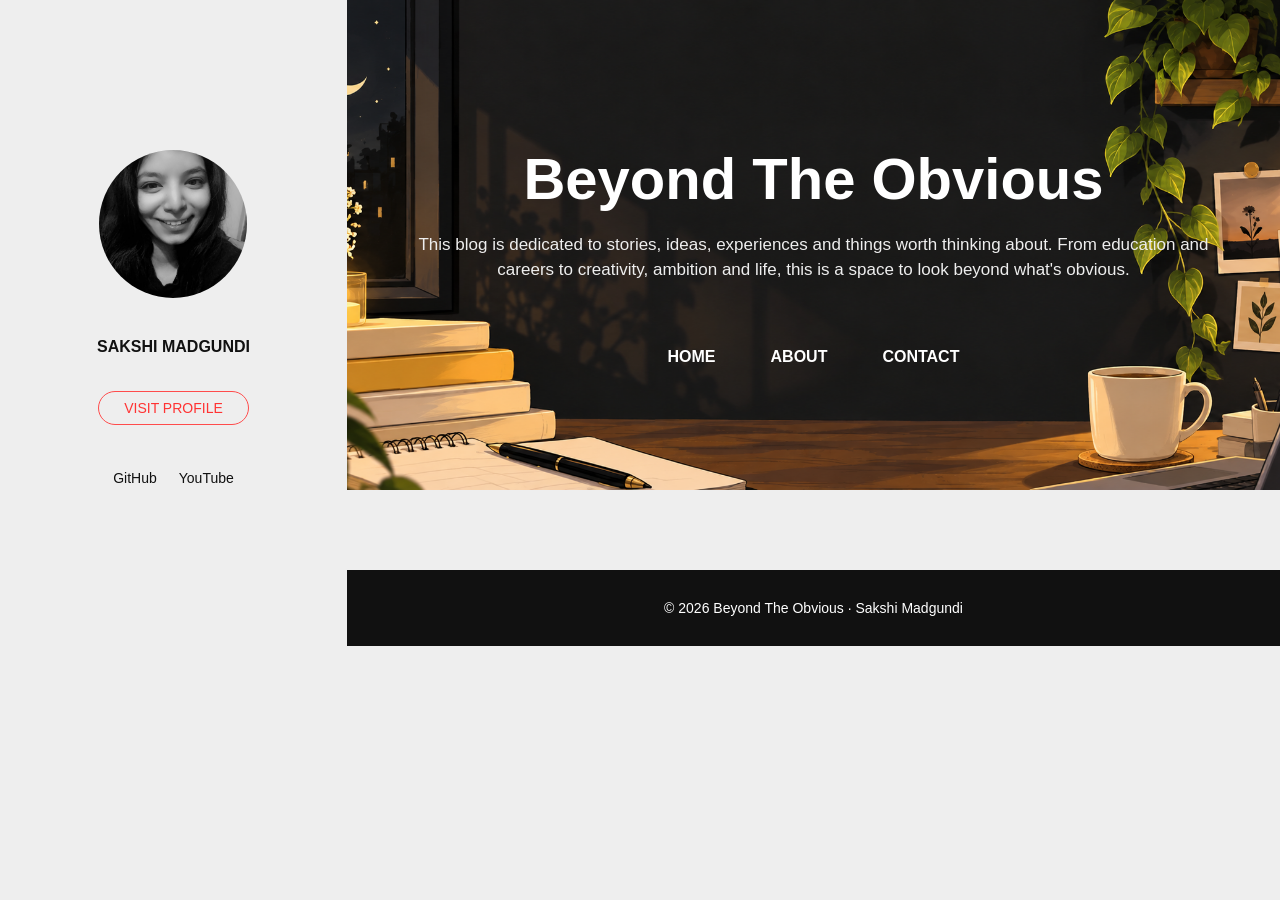
==== index.html @ 9a6de4ba "Update index.html" ====
<!DOCTYPE html>
<html lang="en">

<head>

    <meta charset="UTF-8">

    <meta
        name="viewport"
        content="width=device-width, initial-scale=1.0"
    >

    <title>Beyond The Obvious | Sakshi Madgundi</title>

    <meta
        name="description"
        content="Beyond The Obvious — stories, ideas, personal experiences and things worth thinking about."
    >

    <meta
        name="author"
        content="Sakshi Madgundi"
    >

    <link
        rel="stylesheet"
        href="css/style.css"
    >

</head>


<body>


<!-- =========================================
     MOBILE HEADER
========================================= -->

<header class="mobile-header">

    <a
        href="index.html"
        class="mobile-logo"
    >
        Beyond The Obvious
    </a>


    <button
        class="menu-toggle"
        id="menuToggle"
        aria-label="Open menu"
    >
        ☰
    </button>

</header>



<!-- =========================================
     SIDEBAR
========================================= -->

<aside
    class="sidebar"
    id="sidebar"
>


    <div class="profile">


        <!-- PROFILE IMAGE -->

        <img
            src="image (1).png"
            alt="Sakshi Madgundi"
            class="profile-image"
        >


        <h3>
            SAKSHI MADGUNDI
        </h3>


        <a
            href="https://github.com/Sakshi0035"
            target="_blank"
            rel="noopener noreferrer"
            class="profile-button"
        >
            VISIT PROFILE
        </a>


    </div>



    <!-- =====================================
         SOCIAL LINKS
    ====================================== -->

    <div class="sidebar-social">


        <a
            href="https://github.com/Sakshi0035"
            target="_blank"
            rel="noopener noreferrer"
        >
            GitHub
        </a>


        <a
            href="https://www.youtube.com/@sakshimeandmyself"
            target="_blank"
            rel="noopener noreferrer"
        >
            YouTube
        </a>


    </div>


</aside>



<!-- =========================================
     MAIN CONTENT
========================================= -->

<main class="main-content">



    <!-- =====================================
         HERO / BANNER
    ====================================== -->

    <section
        class="hero"
        style="
            background-image: url('9418154f-5bd5-40df-ac7f-bb1df30525b4.png') !important;
            background-position: center center !important;
            background-size: cover !important;
            background-repeat: no-repeat !important;
        "
    >


        <div class="hero-overlay">


            <h1>
                Beyond The Obvious
            </h1>


            <p>
                This blog is dedicated to stories, ideas,
                experiences and things worth thinking about.
                From education and careers to creativity,
                ambition and life, this is a space to look
                beyond what's obvious.
            </p>



            <!-- =================================
                 NAVIGATION
            ================================== -->

            <nav class="main-nav">


                <a href="index.html">
                    HOME
                </a>


                <a href="about.html">
                    ABOUT
                </a>


                <a href="contact.html">
                    CONTACT
                </a>


            </nav>


        </div>


    </section>




    <!-- =========================================
         BLOG POSTS
         
         EMPTY FOR NOW.
         
         When you actually publish a blog,
         blog cards will be added here.
    ========================================== -->

    <section class="blog-area">


        <div
            class="blog-container"
            id="posts-container"
        >

            <!--
            NO BLOG POSTS YET.

            Do NOT put placeholder cards here.

            Future blog posts will be added here.
            -->


        </div>


    </section>




    <!-- =========================================
         FOOTER
    ========================================== -->

    <footer class="site-footer">

        <p>
            © 2026 Beyond The Obvious · Sakshi Madgundi
        </p>

    </footer>


</main>



<!-- =========================================
     JAVASCRIPT
========================================= -->

<script src="js/main.js"></script>


</body>

</html>
---- css/style.css ----
/* =========================================
   RESET
========================================= */

* {
    margin: 0;
    padding: 0;
    box-sizing: border-box;
}

html {
    scroll-behavior: smooth;
}

body {
    font-family: Arial, Helvetica, sans-serif;
    background: #eeeeee;
    color: #111111;
}


/* =========================================
   LINKS
========================================= */

a {
    color: inherit;
    text-decoration: none;
}


/* =========================================
   SIDEBAR
========================================= */

.sidebar {
    position: fixed;
    left: 0;
    top: 0;

    width: 347px;
    height: 100vh;

    background: #eeeeee;

    display: flex;
    flex-direction: column;
    align-items: center;

    padding-top: 150px;

    z-index: 1000;
}


.profile {
    text-align: center;
}


/* =========================================
   PROFILE IMAGE
========================================= */

.profile-image {
    width: 148px;
    height: 148px;

    border-radius: 50%;

    object-fit: cover;

    display: block;

    margin: 0 auto 40px;
}


/* =========================================
   PROFILE NAME
========================================= */

.profile h3 {
    font-size: 16px;

    font-weight: 700;

    margin-bottom: 35px;
}


/* =========================================
   PROFILE BUTTON
========================================= */

.profile-button {
    display: inline-flex;

    justify-content: center;
    align-items: center;

    height: 34px;

    padding: 0 25px;

    border: 1px solid #ff4c4c;

    border-radius: 25px;

    color: #ff3333;

    font-size: 14px;

    transition: 0.25s ease;
}


.profile-button:hover {
    background: #ff3333;
    color: white;
}


/* =========================================
   SIDEBAR SOCIAL
========================================= */

.sidebar-social {
    display: flex;

    gap: 22px;

    margin-top: 45px;

    font-size: 14px;
}


.sidebar-social a:hover {
    color: #ff3333;
}


/* =========================================
   MAIN CONTENT
========================================= */

.main-content {
    margin-left: 347px;

    min-height: 100vh;
}


/* =========================================
   HERO / BANNER
========================================= */

.hero {
    min-height: 490px;

    /*
       IMPORTANT:
       Banner image is directly referenced
       by its filename only.
    */

    background-image:
        linear-gradient(
            rgba(0, 0, 0, 0.48),
            rgba(0, 0, 0, 0.48)
        ),
        url("95789628-7156-43d4-9985-1346acee0a38.png");

    background-size: cover;

    background-position: center center;

    background-repeat: no-repeat;

    color: white;

    display: flex;

    justify-content: center;

    align-items: center;

    text-align: center;
}


/* =========================================
   HERO CONTENT
========================================= */

.hero-overlay {
    width: min(900px, 90%);

    padding-top: 30px;
}


.hero h1 {
    font-size: clamp(42px, 5vw, 58px);

    line-height: 1.1;

    margin-bottom: 22px;

    font-weight: 700;
}


.hero p {
    max-width: 850px;

    margin: 0 auto;

    font-size: 17px;

    line-height: 1.45;

    color: #eeeeee;
}


/* =========================================
   NAVIGATION
========================================= */

.main-nav {
    display: flex;

    justify-content: center;

    align-items: center;

    gap: 55px;

    margin-top: 65px;
}


.main-nav a {
    font-size: 16px;

    font-weight: 700;

    position: relative;

    padding-bottom: 7px;
}


.main-nav a::after {
    content: "";

    position: absolute;

    left: 0;
    bottom: 0;

    width: 0;

    height: 2px;

    background: white;

    transition: width 0.25s ease;
}


.main-nav a:hover::after {
    width: 100%;
}


/* =========================================
   POSTS AREA
========================================= */

.blog-area {
    background: #eeeeee;

    padding: 0 35px 80px;
}


.blog-container {
    max-width: 1050px;

    margin: 0 auto;
}


/*
   There are currently NO posts.

   Therefore this area stays empty until
   you actually publish your first blog.
*/


/* =========================================
   BLOG CARD
========================================= */

.blog-card {
    background: #ffffff;

    padding: 42px 50px 50px;

    margin-bottom: 35px;

    box-shadow:
        0 4px 18px rgba(0, 0, 0, 0.05);
}


.blog-content h2 {
    font-size: 32px;

    line-height: 1.3;

    margin-bottom: 18px;
}


.blog-content h2 a:hover {
    color: #555555;
}


.post-date {
    font-size: 15px;

    color: #666666;

    margin-bottom: 30px;
}


.post-image-link {
    display: block;

    overflow: hidden;
}


.post-image {
    width: 100%;

    height: auto;

    display: block;

    transition: transform 0.35s ease;
}


.post-image-link:hover .post-image {
    transform: scale(1.02);
}


.post-excerpt {
    font-size: 17px;

    line-height: 1.7;

    margin-top: 25px;

    color: #333333;
}


.read-more {
    display: inline-block;

    margin-top: 22px;

    font-size: 14px;

    font-weight: 700;

    border-bottom: 2px solid #111111;

    padding-bottom: 4px;
}


.read-more:hover {
    color: #777777;

    border-color: #777777;
}


/* =========================================
   FOOTER
========================================= */

.site-footer {
    background: #111111;

    color: white;

    text-align: center;

    padding: 30px 20px;

    font-size: 14px;
}


/* =========================================
   MOBILE HEADER
========================================= */

.mobile-header {
    display: none;
}


/* =========================================
   MOBILE
========================================= */

@media (max-width: 900px) {

    .sidebar {
        transform: translateX(-100%);

        transition: transform 0.3s ease;

        width: 280px;

        padding-top: 100px;
    }


    .sidebar.open {
        transform: translateX(0);
    }


    .main-content {
        margin-left: 0;
    }


    .mobile-header {
        position: sticky;

        top: 0;

        height: 65px;

        background: #111111;

        color: white;

        display: flex;

        align-items: center;

        justify-content: space-between;

        padding: 0 20px;

        z-index: 2000;
    }


    .mobile-logo {
        font-size: 20px;

        font-weight: 700;
    }


    .menu-toggle {
        border: none;

        background: transparent;

        color: white;

        font-size: 28px;

        cursor: pointer;
    }


    /* MOBILE BANNER */

    .hero {
        min-height: 470px;

        background-size: cover;

        background-position: center center;

        background-repeat: no-repeat;
    }


    .hero h1 {
        font-size: 42px;
    }


    .hero p {
        font-size: 15px;
    }


    .main-nav {
        gap: 28px;

        margin-top: 45px;
    }


    .main-nav a {
        font-size: 14px;
    }


    .blog-area {
        padding: 0 15px 50px;
    }


    .blog-card {
        padding: 28px 20px 35px;
    }


    .blog-content h2 {
        font-size: 25px;
    }


    .post-date {
        margin-bottom: 25px;
    }

}


/* =========================================
   SMALL MOBILE
========================================= */

@media (max-width: 480px) {

    .hero {
        min-height: 430px;

        background-size: cover;

        background-position: center center;
    }


    .hero h1 {
        font-size: 34px;
    }


    .hero p {
        font-size: 14px;

        line-height: 1.55;
    }


    .main-nav {
        gap: 20px;
    }


    .main-nav a {
        font-size: 13px;
    }


    .blog-content h2 {
        font-size: 23px;
    }


    .post-excerpt {
        font-size: 15px;
    }

}
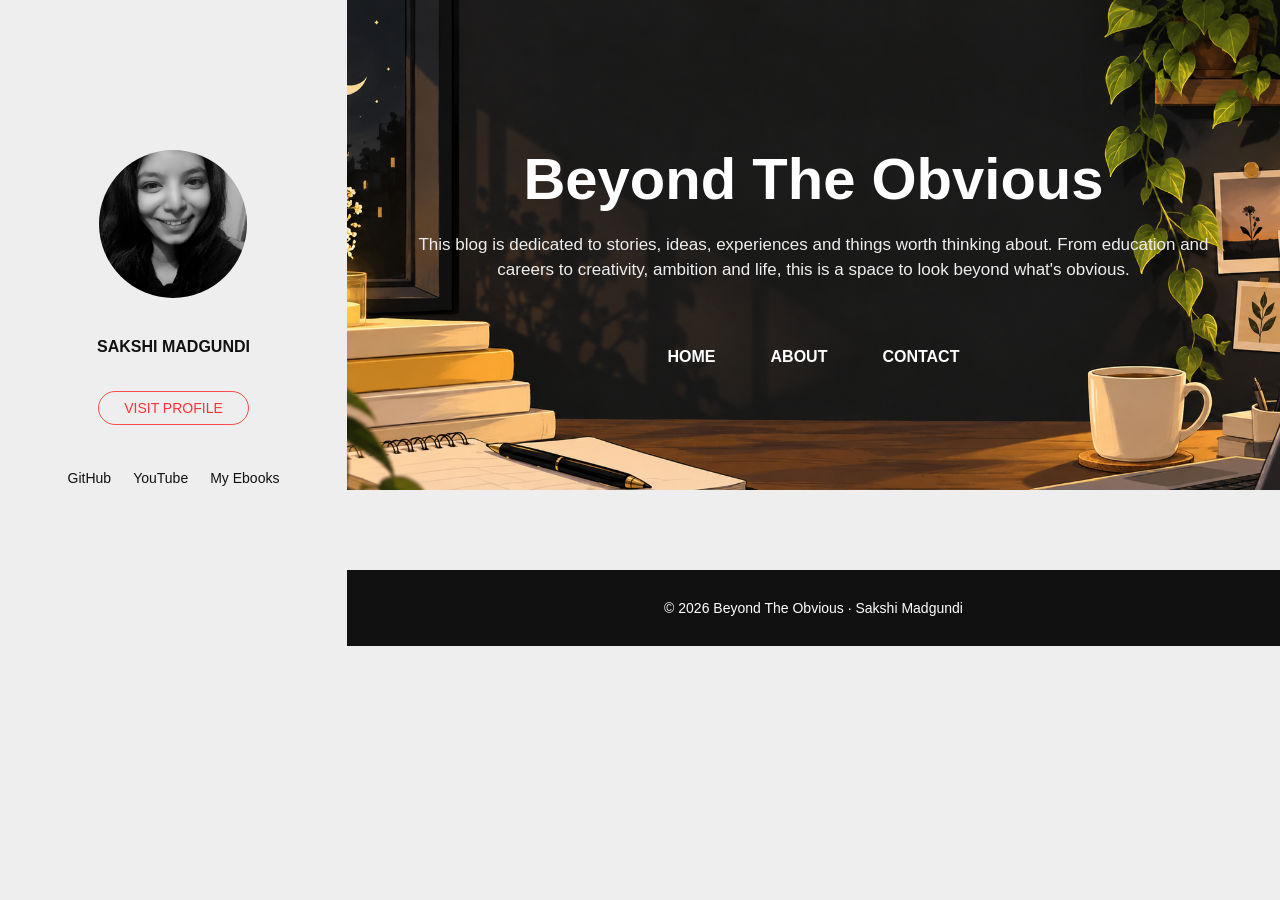
==== commit 4f5a7d66: "Update index.html" ====
--- a/index.html
+++ b/index.html
@@ -101,7 +101,7 @@
 
 
     <!-- =====================================
-         SOCIAL LINKS
+         SOCIAL / OTHER LINKS
     ====================================== -->
 
     <div class="sidebar-social">
@@ -122,6 +122,15 @@
             rel="noopener noreferrer"
         >
             YouTube
+        </a>
+
+
+        <a
+            href="https://echopaths.gumroad.com/"
+            target="_blank"
+            rel="noopener noreferrer"
+        >
+            My Ebooks
         </a>
 
 
@@ -208,9 +217,9 @@
 
     <!-- =========================================
          BLOG POSTS
-         
+
          EMPTY FOR NOW.
-         
+
          When you actually publish a blog,
          blog cards will be added here.
     ========================================== -->
@@ -226,8 +235,6 @@
             <!--
             NO BLOG POSTS YET.
 
-            Do NOT put placeholder cards here.
-
             Future blog posts will be added here.
             -->
 
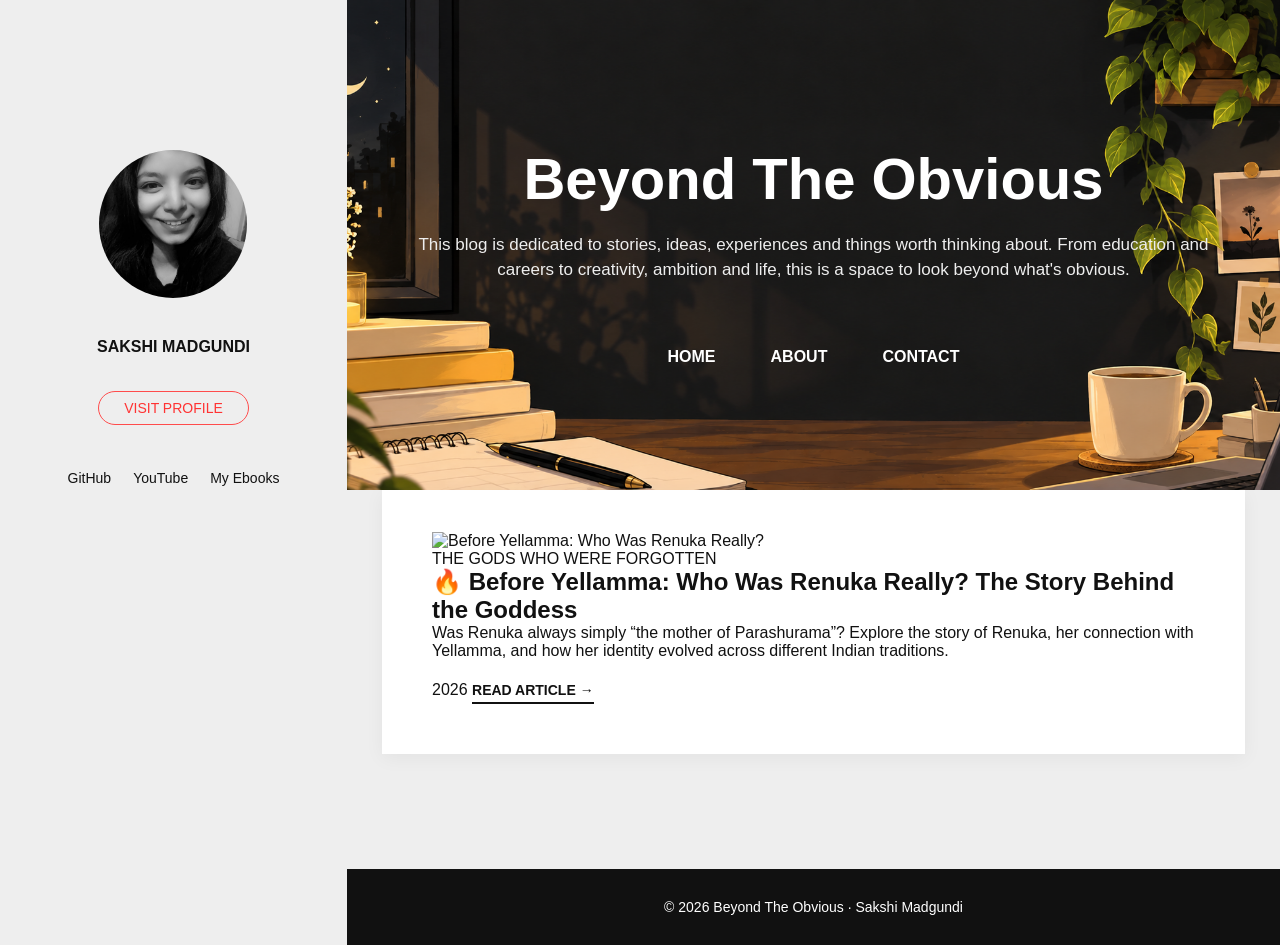
==== commit 12e0f437: "Update index.html" ====
--- a/index.html
+++ b/index.html
@@ -217,11 +217,6 @@
 
     <!-- =========================================
          BLOG POSTS
-
-         EMPTY FOR NOW.
-
-         When you actually publish a blog,
-         blog cards will be added here.
     ========================================== -->
 
     <section class="blog-area">
@@ -232,18 +227,103 @@
             id="posts-container"
         >
 
-            <!--
-            NO BLOG POSTS YET.
-
-            Future blog posts will be added here.
-            -->
+
+            <!-- =================================
+                 PUBLISHED BLOG POST
+            ================================== -->
+
+            <article class="blog-card">
+
+
+                <!-- BLOG IMAGE -->
+
+                <a
+                    href="posts/before-yellamma-renuka.html"
+                    class="blog-card-image-link"
+                >
+
+                    <img
+                        src="posts/9b787a217fe146debf056bd89142cc92.jpg"
+                        alt="Before Yellamma: Who Was Renuka Really?"
+                        class="blog-card-image"
+                    >
+
+                </a>
+
+
+
+                <!-- BLOG INFORMATION -->
+
+                <div class="blog-card-content">
+
+
+                    <p class="blog-category">
+                        THE GODS WHO WERE FORGOTTEN
+                    </p>
+
+
+                    <h2>
+
+                        <a
+                            href="posts/before-yellamma-renuka.html"
+                        >
+                            🔥 Before Yellamma: Who Was Renuka Really? The Story Behind the Goddess
+                        </a>
+
+                    </h2>
+
+
+                    <p class="blog-excerpt">
+
+                        Was Renuka always simply “the mother of
+                        Parashurama”? Explore the story of Renuka,
+                        her connection with Yellamma, and how her
+                        identity evolved across different Indian
+                        traditions.
+
+                    </p>
+
+
+                    <div class="blog-card-footer">
+
+
+                        <span class="blog-date">
+                            2026
+                        </span>
+
+
+                        <a
+                            href="posts/before-yellamma-renuka.html"
+                            class="read-more"
+                        >
+                            READ ARTICLE →
+                        </a>
+
+
+                    </div>
+
+
+                </div>
+
+
+            </article>
+
+
+
+            <!-- =================================
+                 FUTURE PUBLISHED POSTS
+                 
+                 Add the next published blog card
+                 BELOW this article.
+
+                 Do NOT add unpublished posts.
+            ================================== -->
 
 
         </div>
 
 
     </section>
-
 
 
 
@@ -253,10 +333,12 @@
 
     <footer class="site-footer">
 
+
         <p>
             © 2026 Beyond The Obvious · Sakshi Madgundi
         </p>
 
+
     </footer>
 
 
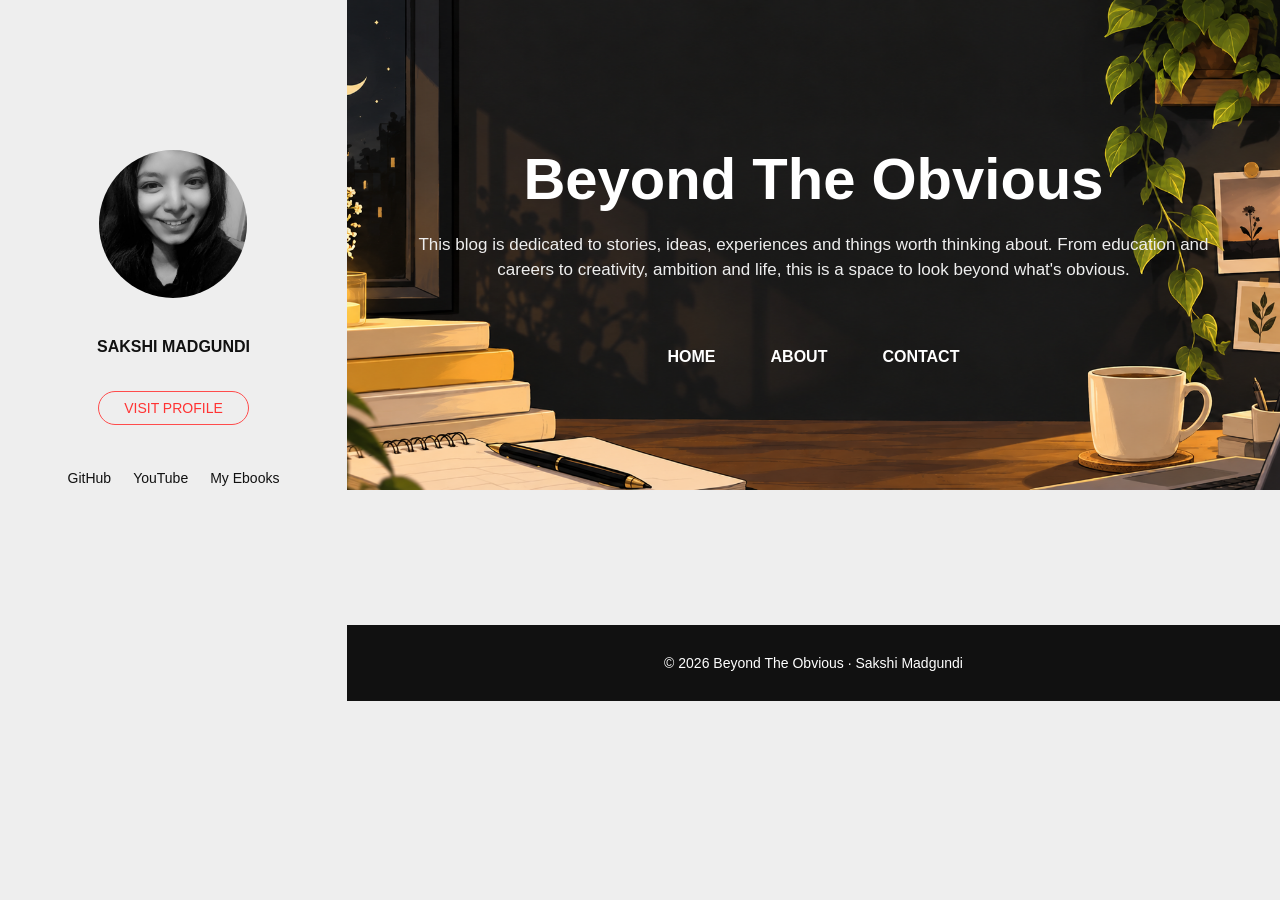
==== commit 10906914: "Update index.html" ====
--- a/index.html
+++ b/index.html
@@ -71,8 +71,6 @@
 
     <div class="profile">
 
-
-        <!-- PROFILE IMAGE -->
 
         <img
             src="image (1).png"
@@ -217,6 +215,15 @@
 
     <!-- =========================================
          BLOG POSTS
+         
+         IMPORTANT:
+         This container is intentionally EMPTY.
+
+         JavaScript will automatically discover
+         published HTML files inside /posts/
+         and generate the blog cards here.
+
+         DO NOT manually add blog cards here.
     ========================================== -->
 
     <section class="blog-area">
@@ -227,98 +234,10 @@
             id="posts-container"
         >
 
-
-            <!-- =================================
-                 PUBLISHED BLOG POST
-            ================================== -->
-
-            <article class="blog-card">
-
-
-                <!-- BLOG IMAGE -->
-
-                <a
-                    href="posts/before-yellamma-renuka.html"
-                    class="blog-card-image-link"
-                >
-
-                    <img
-                        src="posts/9b787a217fe146debf056bd89142cc92.jpg"
-                        alt="Before Yellamma: Who Was Renuka Really?"
-                        class="blog-card-image"
-                    >
-
-                </a>
-
-
-
-                <!-- BLOG INFORMATION -->
-
-                <div class="blog-card-content">
-
-
-                    <p class="blog-category">
-                        THE GODS WHO WERE FORGOTTEN
-                    </p>
-
-
-                    <h2>
-
-                        <a
-                            href="posts/before-yellamma-renuka.html"
-                        >
-                            🔥 Before Yellamma: Who Was Renuka Really? The Story Behind the Goddess
-                        </a>
-
-                    </h2>
-
-
-                    <p class="blog-excerpt">
-
-                        Was Renuka always simply “the mother of
-                        Parashurama”? Explore the story of Renuka,
-                        her connection with Yellamma, and how her
-                        identity evolved across different Indian
-                        traditions.
-
-                    </p>
-
-
-                    <div class="blog-card-footer">
-
-
-                        <span class="blog-date">
-                            2026
-                        </span>
-
-
-                        <a
-                            href="posts/before-yellamma-renuka.html"
-                            class="read-more"
-                        >
-                            READ ARTICLE →
-                        </a>
-
-
-                    </div>
-
-
-                </div>
-
-
-            </article>
-
-
-
-            <!-- =================================
-                 FUTURE PUBLISHED POSTS
-                 
-                 Add the next published blog card
-                 BELOW this article.
-
-                 Do NOT add unpublished posts.
-            ================================== -->
-
+            <!--
+                BLOG POSTS ARE AUTOMATICALLY LOADED HERE.
+                DO NOT ADD INDIVIDUAL BLOG CARDS MANUALLY.
+            -->
 
         </div>
 
--- a/css/style.css
+++ b/css/style.css
@@ -117,6 +117,7 @@
 
 .profile-button:hover {
     background: #ff3333;
+
     color: white;
 }
 
@@ -158,19 +159,13 @@
 
 .hero {
     min-height: 490px;
-
-    /*
-       IMPORTANT:
-       Banner image is directly referenced
-       by its filename only.
-    */
 
     background-image:
         linear-gradient(
             rgba(0, 0, 0, 0.48),
             rgba(0, 0, 0, 0.48)
         ),
-        url("95789628-7156-43d4-9985-1346acee0a38.png");
+        url("../9418154f-5bd5-40df-ac7f-bb1df30525b4.png");
 
     background-size: cover;
 
@@ -283,103 +278,172 @@
 .blog-area {
     background: #eeeeee;
 
-    padding: 0 35px 80px;
+    padding: 55px 35px 80px;
 }
 
 
 .blog-container {
+    width: 100%;
+
     max-width: 1050px;
 
     margin: 0 auto;
 }
 
 
-/*
-   There are currently NO posts.
-
-   Therefore this area stays empty until
-   you actually publish your first blog.
-*/
-
-
 /* =========================================
    BLOG CARD
+   GLOBAL — REUSABLE FOR EVERY POST
 ========================================= */
 
 .blog-card {
+    width: 100%;
+
     background: #ffffff;
 
-    padding: 42px 50px 50px;
-
     margin-bottom: 35px;
+
+    overflow: hidden;
 
     box-shadow:
         0 4px 18px rgba(0, 0, 0, 0.05);
 }
 
 
-.blog-content h2 {
+/* =========================================
+   BLOG CARD IMAGE / BANNER
+========================================= */
+
+.blog-card-image-link {
+    display: block;
+
+    width: 100%;
+
+    overflow: hidden;
+}
+
+
+.blog-card-image {
+    display: block;
+
+    width: 100%;
+
+    height: 430px;
+
+    object-fit: cover;
+
+    object-position: center center;
+
+    transition: transform 0.35s ease;
+}
+
+
+.blog-card-image-link:hover .blog-card-image {
+    transform: scale(1.02);
+}
+
+
+/* =========================================
+   BLOG CARD CONTENT
+========================================= */
+
+.blog-card-content {
+    padding: 42px 50px 50px;
+}
+
+
+/* =========================================
+   BLOG CATEGORY
+========================================= */
+
+.blog-category {
+    font-size: 13px;
+
+    font-weight: 700;
+
+    letter-spacing: 1.5px;
+
+    color: #777777;
+
+    margin-bottom: 16px;
+}
+
+
+/* =========================================
+   BLOG TITLE
+========================================= */
+
+.blog-card-content h2 {
     font-size: 32px;
 
     line-height: 1.3;
 
-    margin-bottom: 18px;
-}
-
-
-.blog-content h2 a:hover {
+    margin-bottom: 20px;
+
+    font-weight: 700;
+}
+
+
+.blog-card-content h2 a {
+    transition: color 0.25s ease;
+}
+
+
+.blog-card-content h2 a:hover {
     color: #555555;
 }
 
 
-.post-date {
-    font-size: 15px;
-
-    color: #666666;
-
-    margin-bottom: 30px;
-}
-
-
-.post-image-link {
-    display: block;
-
-    overflow: hidden;
-}
-
-
-.post-image {
-    width: 100%;
-
-    height: auto;
-
-    display: block;
-
-    transition: transform 0.35s ease;
-}
-
-
-.post-image-link:hover .post-image {
-    transform: scale(1.02);
-}
-
-
-.post-excerpt {
+/* =========================================
+   BLOG EXCERPT
+========================================= */
+
+.blog-excerpt {
     font-size: 17px;
 
     line-height: 1.7;
 
-    margin-top: 25px;
-
     color: #333333;
-}
-
+
+    margin-bottom: 28px;
+}
+
+
+/* =========================================
+   BLOG CARD FOOTER
+========================================= */
+
+.blog-card-footer {
+    display: flex;
+
+    justify-content: space-between;
+
+    align-items: center;
+
+    gap: 20px;
+
+    padding-top: 5px;
+}
+
+
+/* =========================================
+   BLOG DATE
+========================================= */
+
+.blog-date {
+    font-size: 14px;
+
+    color: #777777;
+}
+
+
+/* =========================================
+   READ MORE
+========================================= */
 
 .read-more {
     display: inline-block;
 
-    margin-top: 22px;
-
     font-size: 14px;
 
     font-weight: 700;
@@ -387,6 +451,10 @@
     border-bottom: 2px solid #111111;
 
     padding-bottom: 4px;
+
+    transition:
+        color 0.25s ease,
+        border-color 0.25s ease;
 }
 
 
@@ -398,6 +466,299 @@
 
 
 /* =========================================
+   INDIVIDUAL BLOG POST PAGE
+   GLOBAL — EVERY POST USES THIS
+========================================= */
+
+.post-page {
+    background: #eeeeee;
+
+    min-height: 100vh;
+}
+
+
+.post-header {
+    background: #111111;
+
+    color: white;
+
+    padding: 55px 35px;
+}
+
+
+.post-header-inner {
+    width: 100%;
+
+    max-width: 1050px;
+
+    margin: 0 auto;
+}
+
+
+.back-to-home {
+    display: inline-block;
+
+    font-size: 14px;
+
+    font-weight: 700;
+
+    margin-bottom: 35px;
+
+    color: #eeeeee;
+}
+
+
+.back-to-home:hover {
+    color: #bbbbbb;
+}
+
+
+.post-category {
+    font-size: 13px;
+
+    font-weight: 700;
+
+    letter-spacing: 1.5px;
+
+    color: #bbbbbb;
+
+    margin-bottom: 18px;
+}
+
+
+.post-header h1 {
+    font-size: clamp(38px, 5vw, 58px);
+
+    line-height: 1.15;
+
+    max-width: 950px;
+
+    margin-bottom: 22px;
+}
+
+
+.post-meta {
+    font-size: 14px;
+
+    color: #bbbbbb;
+}
+
+
+/* =========================================
+   BLOG ARTICLE
+========================================= */
+
+.blog-post {
+    width: 100%;
+
+    max-width: 1050px;
+
+    margin: 0 auto;
+
+    background: white;
+
+    padding-bottom: 70px;
+
+    box-shadow:
+        0 4px 18px rgba(0, 0, 0, 0.05);
+}
+
+
+/* =========================================
+   POST FEATURED IMAGE
+========================================= */
+
+.post-featured-image {
+    display: block;
+
+    width: 100%;
+
+    height: auto;
+
+    max-height: 650px;
+
+    object-fit: cover;
+
+    object-position: center center;
+}
+
+
+/* =========================================
+   POST CONTENT
+========================================= */
+
+.post-content {
+    padding: 55px 70px 0;
+
+    font-size: 18px;
+
+    line-height: 1.8;
+
+    color: #222222;
+}
+
+
+/* =========================================
+   POST CONTENT ELEMENTS
+========================================= */
+
+.post-content h2 {
+    font-size: 32px;
+
+    line-height: 1.3;
+
+    margin-top: 50px;
+
+    margin-bottom: 20px;
+
+    color: #111111;
+}
+
+
+.post-content h3 {
+    font-size: 25px;
+
+    line-height: 1.35;
+
+    margin-top: 40px;
+
+    margin-bottom: 18px;
+
+    color: #111111;
+}
+
+
+.post-content p {
+    margin-bottom: 24px;
+}
+
+
+.post-content strong {
+    font-weight: 700;
+}
+
+
+.post-content em {
+    font-style: italic;
+}
+
+
+.post-content ul,
+.post-content ol {
+    margin: 0 0 28px 28px;
+}
+
+
+.post-content li {
+    margin-bottom: 10px;
+}
+
+
+.post-content blockquote {
+    margin: 35px 0;
+
+    padding: 20px 25px;
+
+    border-left: 4px solid #111111;
+
+    background: #f5f5f5;
+
+    font-style: italic;
+}
+
+
+/* =========================================
+   SOURCE NOTE
+========================================= */
+
+.source-note {
+    margin: 55px 70px 0;
+
+    padding: 25px;
+
+    background: #f5f5f5;
+
+    border-left: 3px solid #111111;
+
+    font-size: 14px;
+
+    line-height: 1.7;
+
+    color: #555555;
+}
+
+
+/* =========================================
+   RELATED POSTS
+========================================= */
+
+.related-posts {
+    background: #eeeeee;
+
+    padding: 65px 35px 80px;
+}
+
+
+.related-posts-inner {
+    max-width: 1050px;
+
+    margin: 0 auto;
+}
+
+
+.related-posts h2 {
+    font-size: 28px;
+
+    margin-bottom: 30px;
+}
+
+
+.related-posts-grid {
+    display: grid;
+
+    grid-template-columns:
+        repeat(auto-fit, minmax(280px, 1fr));
+
+    gap: 25px;
+}
+
+
+.related-post-card {
+    background: white;
+
+    overflow: hidden;
+
+    box-shadow:
+        0 4px 18px rgba(0, 0, 0, 0.05);
+}
+
+
+.related-post-card img {
+    width: 100%;
+
+    height: 220px;
+
+    object-fit: cover;
+
+    display: block;
+}
+
+
+.related-post-card-content {
+    padding: 25px;
+}
+
+
+.related-post-card-content h3 {
+    font-size: 21px;
+
+    line-height: 1.35;
+
+    margin-bottom: 15px;
+}
+
+
+/* =========================================
    FOOTER
 ========================================= */
 
@@ -493,7 +854,7 @@
     }
 
 
-    /* MOBILE BANNER */
+    /* MOBILE HERO */
 
     .hero {
         min-height: 470px;
@@ -528,23 +889,109 @@
     }
 
 
+    /* MOBILE POSTS */
+
     .blog-area {
-        padding: 0 15px 50px;
+        padding: 35px 15px 50px;
     }
 
 
     .blog-card {
+        margin-bottom: 25px;
+    }
+
+
+    .blog-card-image {
+        height: 280px;
+    }
+
+
+    .blog-card-content {
         padding: 28px 20px 35px;
     }
 
 
-    .blog-content h2 {
+    .blog-card-content h2 {
         font-size: 25px;
     }
 
 
-    .post-date {
-        margin-bottom: 25px;
+    .blog-excerpt {
+        font-size: 16px;
+
+        line-height: 1.65;
+    }
+
+
+    .blog-card-footer {
+        align-items: flex-start;
+
+        flex-direction: column;
+
+        gap: 15px;
+    }
+
+
+    .blog-date {
+        font-size: 13px;
+    }
+
+
+    /* MOBILE ARTICLE */
+
+    .post-header {
+        padding: 40px 20px;
+    }
+
+
+    .post-header h1 {
+        font-size: 38px;
+    }
+
+
+    .blog-post {
+        margin: 0;
+    }
+
+
+    .post-featured-image {
+        max-height: 450px;
+    }
+
+
+    .post-content {
+        padding: 40px 25px 0;
+
+        font-size: 17px;
+
+        line-height: 1.75;
+    }
+
+
+    .post-content h2 {
+        font-size: 28px;
+
+        margin-top: 40px;
+    }
+
+
+    .post-content h3 {
+        font-size: 23px;
+    }
+
+
+    .source-note {
+        margin: 40px 25px 0;
+    }
+
+
+    .related-posts {
+        padding: 50px 15px 60px;
+    }
+
+
+    .related-posts-grid {
+        grid-template-columns: 1fr;
     }
 
 }
@@ -587,13 +1034,73 @@
     }
 
 
-    .blog-content h2 {
+    .blog-area {
+        padding-left: 10px;
+
+        padding-right: 10px;
+    }
+
+
+    .blog-card-image {
+        height: 220px;
+    }
+
+
+    .blog-card-content {
+        padding: 25px 18px 30px;
+    }
+
+
+    .blog-card-content h2 {
         font-size: 23px;
     }
 
 
-    .post-excerpt {
+    .blog-excerpt {
         font-size: 15px;
     }
 
-}
+
+    .blog-category {
+        font-size: 11px;
+
+        letter-spacing: 1.2px;
+    }
+
+
+    /* SMALL MOBILE ARTICLE */
+
+    .post-header {
+        padding: 35px 18px;
+    }
+
+
+    .post-header h1 {
+        font-size: 32px;
+    }
+
+
+    .post-content {
+        padding: 30px 18px 0;
+
+        font-size: 16px;
+    }
+
+
+    .post-content h2 {
+        font-size: 25px;
+    }
+
+
+    .post-content h3 {
+        font-size: 21px;
+    }
+
+
+    .source-note {
+        margin: 35px 18px 0;
+
+        padding: 20px;
+    }
+
+}
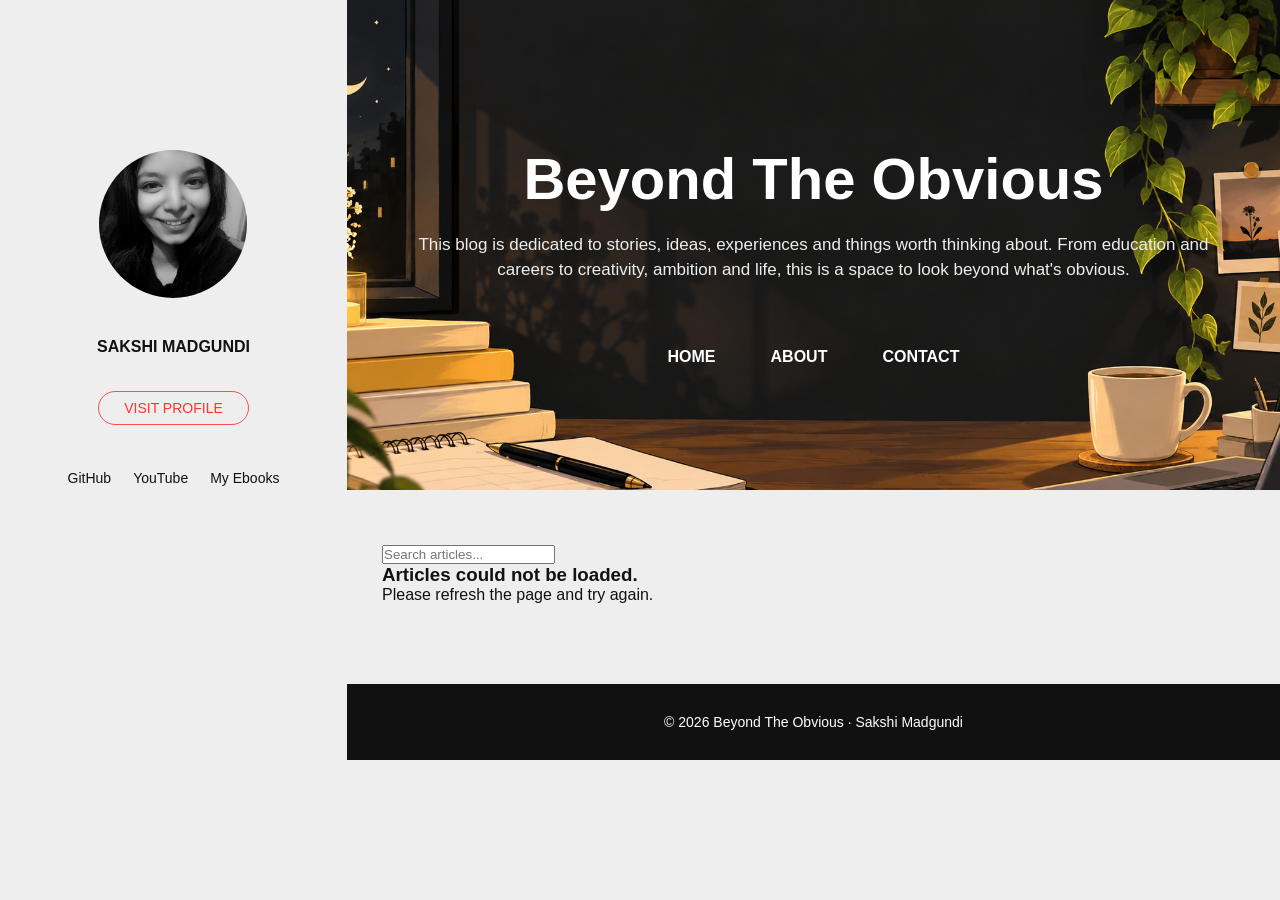
==== commit 81bda5e1: "Update index.html" ====
--- a/index.html
+++ b/index.html
@@ -214,35 +214,63 @@
 
 
     <!-- =========================================
-         BLOG POSTS
-         
-         IMPORTANT:
-         This container is intentionally EMPTY.
-
-         JavaScript will automatically discover
-         published HTML files inside /posts/
-         and generate the blog cards here.
-
-         DO NOT manually add blog cards here.
+         SEARCH
     ========================================== -->
 
     <section class="blog-area">
 
 
-        <div
-            class="blog-container"
-            id="posts-container"
-        >
-
-            <!--
-                BLOG POSTS ARE AUTOMATICALLY LOADED HERE.
-                DO NOT ADD INDIVIDUAL BLOG CARDS MANUALLY.
-            -->
+        <div class="blog-container">
+
+
+            <div class="blog-search">
+
+
+                <input
+                    type="search"
+                    id="blogSearch"
+                    placeholder="Search articles..."
+                    autocomplete="off"
+                >
+
+
+            </div>
+
+
+
+            <!-- =================================
+                 AUTOMATIC BLOG POSTS
+            ================================== -->
+
+            <div
+                id="posts-container"
+                class="posts-grid"
+            >
+
+                <div
+                    id="posts-loading"
+                    class="posts-loading"
+                >
+                    Loading articles...
+                </div>
+
+            </div>
+
+
+            <p
+                id="no-posts-message"
+                class="no-posts-message"
+                style="display:none;"
+            >
+                No published posts found.
+            </p>
+
 
         </div>
 
 
     </section>
+
 
 
 
@@ -266,9 +294,619 @@
 
 
 <!-- =========================================
-     JAVASCRIPT
+     AUTOMATIC POST LOADER
 ========================================= -->
 
+<script>
+
+document.addEventListener("DOMContentLoaded", function () {
+
+
+    const postsContainer =
+        document.getElementById("posts-container");
+
+
+    const loadingMessage =
+        document.getElementById("posts-loading");
+
+
+    const noPostsMessage =
+        document.getElementById("no-posts-message");
+
+
+    const searchInput =
+        document.getElementById("blogSearch");
+
+
+
+    /*
+     * YOUR GITHUB REPOSITORY
+     */
+
+    const GITHUB_API =
+        "https://api.github.com/repos/Sakshi0035/beyond-the-obvious/contents/posts?ref=main";
+
+
+
+    let allPosts = [];
+
+
+
+    /*
+     * Escape text before putting it into HTML
+     */
+
+    function escapeHTML(value) {
+
+        const div =
+            document.createElement("div");
+
+        div.textContent =
+            value || "";
+
+        return div.innerHTML;
+
+    }
+
+
+
+    /*
+     * Get featured image URL
+     */
+
+    function getImageURL(imageSource, postFile) {
+
+        if (!imageSource) {
+
+            return "";
+
+        }
+
+
+        try {
+
+            return new URL(
+                imageSource,
+                new URL(
+                    postFile,
+                    window.location.href
+                )
+            ).href;
+
+        } catch (error) {
+
+            return imageSource;
+
+        }
+
+    }
+
+
+
+    /*
+     * Read one blog HTML file
+     */
+
+    async function readPost(file) {
+
+        try {
+
+            const response =
+                await fetch(
+                    "posts/" + file.name
+                );
+
+
+            if (!response.ok) {
+
+                return null;
+
+            }
+
+
+            const html =
+                await response.text();
+
+
+            const parser =
+                new DOMParser();
+
+
+            const doc =
+                parser.parseFromString(
+                    html,
+                    "text/html"
+                );
+
+
+
+            const titleElement =
+                doc.querySelector(
+                    ".post-header h1"
+                );
+
+
+            const categoryElement =
+                doc.querySelector(
+                    ".post-category"
+                );
+
+
+            const dateElement =
+                doc.querySelector(
+                    ".post-meta"
+                );
+
+
+            const imageElement =
+                doc.querySelector(
+                    ".post-featured-image"
+                );
+
+
+            const descriptionElement =
+                doc.querySelector(
+                    'meta[name="description"]'
+                );
+
+
+            const contentElement =
+                doc.querySelector(
+                    ".post-content"
+                );
+
+
+
+            let title =
+                titleElement
+                    ? titleElement.textContent.trim()
+                    : doc.title;
+
+
+
+            let category =
+                categoryElement
+                    ? categoryElement.textContent.trim()
+                    : "BEYOND THE OBVIOUS";
+
+
+
+            let date =
+                dateElement
+                    ? dateElement.textContent.trim()
+                    : "";
+
+
+
+            let image = "";
+
+
+            if (imageElement) {
+
+                image =
+                    getImageURL(
+                        imageElement.getAttribute("src"),
+                        "posts/" + file.name
+                    );
+
+            }
+
+
+
+            /*
+             * Use meta description first.
+             * If there isn't one, use the first paragraph.
+             */
+
+            let excerpt = "";
+
+
+            if (descriptionElement) {
+
+                excerpt =
+                    descriptionElement
+                        .getAttribute("content") || "";
+
+            }
+
+
+            if (!excerpt && contentElement) {
+
+                const firstParagraph =
+                    contentElement.querySelector("p");
+
+
+                if (firstParagraph) {
+
+                    excerpt =
+                        firstParagraph.textContent.trim();
+
+                }
+
+            }
+
+
+
+            return {
+
+                file: file.name,
+
+                url:
+                    "posts/" + file.name,
+
+                title,
+
+                category,
+
+                date,
+
+                image,
+
+                excerpt
+
+            };
+
+
+        } catch (error) {
+
+            console.error(
+                "Could not read post:",
+                file.name,
+                error
+            );
+
+
+            return null;
+
+        }
+
+    }
+
+
+
+    /*
+     * Create one homepage blog card
+     */
+
+    function createPostCard(post) {
+
+
+        const article =
+            document.createElement("article");
+
+
+        article.className =
+            "blog-card";
+
+
+
+        article.dataset.search =
+            (
+                post.title +
+                " " +
+                post.category +
+                " " +
+                post.excerpt
+            ).toLowerCase();
+
+
+
+        article.innerHTML = `
+
+
+            ${
+                post.image
+                    ? `
+                        <a
+                            href="${post.url}"
+                            class="blog-card-image-link"
+                        >
+
+                            <img
+                                src="${post.image}"
+                                alt="${escapeHTML(post.title)}"
+                                class="blog-card-image"
+                            >
+
+                        </a>
+                    `
+                    : ""
+            }
+
+
+
+            <div class="blog-card-content">
+
+
+                <p class="blog-category">
+
+                    ${escapeHTML(post.category)}
+
+                </p>
+
+
+                <h2>
+
+                    <a href="${post.url}">
+
+                        ${escapeHTML(post.title)}
+
+                    </a>
+
+                </h2>
+
+
+                ${
+                    post.excerpt
+                        ? `
+                            <p class="blog-excerpt">
+
+                                ${escapeHTML(post.excerpt)}
+
+                            </p>
+                        `
+                        : ""
+                }
+
+
+
+                <div class="blog-card-footer">
+
+
+                    ${
+                        post.date
+                            ? `
+                                <span class="blog-date">
+
+                                    ${escapeHTML(post.date)}
+
+                                </span>
+                            `
+                            : ""
+                    }
+
+
+                    <a
+                        href="${post.url}"
+                        class="read-more"
+                    >
+                        READ ARTICLE →
+                    </a>
+
+
+                </div>
+
+
+            </div>
+
+        `;
+
+
+        return article;
+
+    }
+
+
+
+    /*
+     * Display posts
+     */
+
+    function displayPosts(posts) {
+
+
+        postsContainer.innerHTML = "";
+
+
+        if (!posts.length) {
+
+            noPostsMessage.style.display =
+                "block";
+
+            return;
+
+        }
+
+
+        noPostsMessage.style.display =
+            "none";
+
+
+        posts.forEach(post => {
+
+            postsContainer.appendChild(
+                createPostCard(post)
+            );
+
+        });
+
+    }
+
+
+
+    /*
+     * Load every HTML file from /posts/
+     */
+
+    async function loadPosts() {
+
+
+        try {
+
+
+            const response =
+                await fetch(GITHUB_API);
+
+
+
+            if (!response.ok) {
+
+                throw new Error(
+                    "GitHub API returned " +
+                    response.status
+                );
+
+            }
+
+
+
+            const files =
+                await response.json();
+
+
+
+            const postFiles =
+                files.filter(file => {
+
+                    return (
+                        file.type === "file" &&
+                        file.name.toLowerCase().endsWith(".html")
+                    );
+
+                });
+
+
+
+            const loadedPosts =
+                await Promise.all(
+                    postFiles.map(
+                        readPost
+                    )
+                );
+
+
+
+            allPosts =
+                loadedPosts.filter(
+                    post => post !== null
+                );
+
+
+
+            /*
+             * Newest files first.
+             */
+
+            allPosts.reverse();
+
+
+
+            displayPosts(allPosts);
+
+
+        } catch (error) {
+
+
+            console.error(
+                "BLOG LOADING ERROR:",
+                error
+            );
+
+
+            postsContainer.innerHTML = `
+
+                <div class="posts-error">
+
+                    <h3>
+                        Articles could not be loaded.
+                    </h3>
+
+                    <p>
+                        Please refresh the page and try again.
+                    </p>
+
+                </div>
+
+            `;
+
+        }
+
+    }
+
+
+
+    /*
+     * SEARCH
+     */
+
+    if (searchInput) {
+
+
+        searchInput.addEventListener(
+            "input",
+            function () {
+
+
+                const searchTerm =
+                    this.value
+                        .trim()
+                        .toLowerCase();
+
+
+
+                if (!searchTerm) {
+
+                    displayPosts(
+                        allPosts
+                    );
+
+                    return;
+
+                }
+
+
+
+                const filteredPosts =
+                    allPosts.filter(post => {
+
+
+                        const searchableText =
+                            (
+                                post.title +
+                                " " +
+                                post.category +
+                                " " +
+                                post.excerpt
+                            ).toLowerCase();
+
+
+                        return searchableText.includes(
+                            searchTerm
+                        );
+
+                    });
+
+
+
+                displayPosts(
+                    filteredPosts
+                );
+
+
+            }
+        );
+
+    }
+
+
+
+    /*
+     * START
+     */
+
+    loadPosts();
+
+
+});
+
+</script>
+
+
+
+<!-- =========================================
+     SIDEBAR JS
+========================================= -->
+
 <script src="js/main.js"></script>
 
 
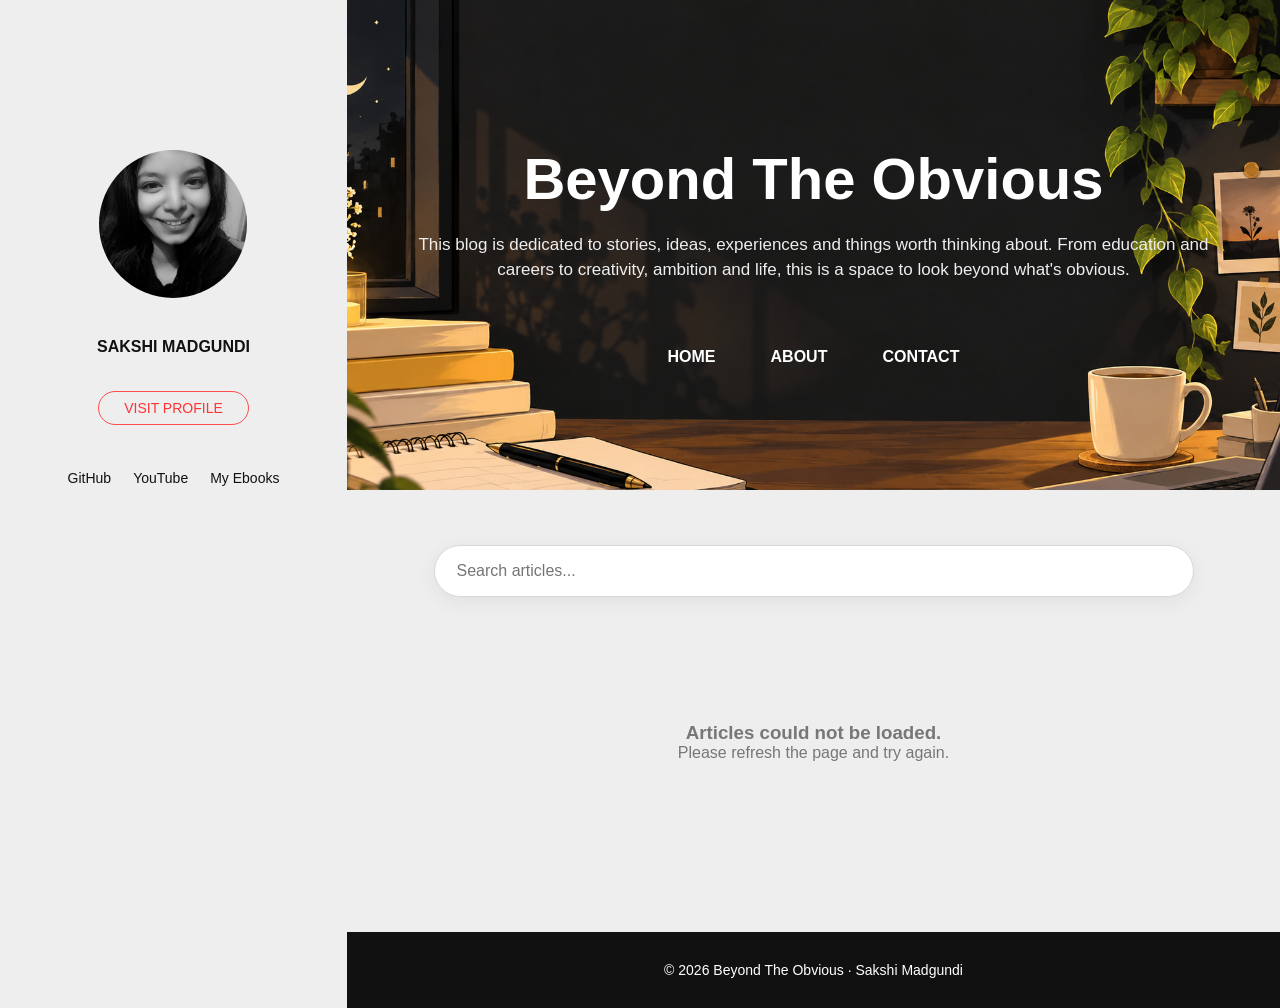
==== commit b360d836: "Update index.html" ====
--- a/index.html
+++ b/index.html
@@ -214,7 +214,7 @@
 
 
     <!-- =========================================
-         SEARCH
+         BLOG POSTS + SEARCH
     ========================================== -->
 
     <section class="blog-area">
@@ -223,33 +223,68 @@
         <div class="blog-container">
 
 
-            <div class="blog-search">
-
+
+            <!-- =================================
+                 SEARCH BAR
+            ================================== -->
+
+            <div
+                class="blog-search"
+                style="
+                    width: 100%;
+                    max-width: 760px;
+                    margin: 0 auto 35px;
+                    position: relative;
+                "
+            >
 
                 <input
                     type="search"
                     id="blogSearch"
                     placeholder="Search articles..."
                     autocomplete="off"
+                    aria-label="Search articles"
+                    style="
+                        width: 100%;
+                        height: 52px;
+                        box-sizing: border-box;
+                        padding: 0 22px;
+                        border: 1px solid #d8d8d8;
+                        border-radius: 50px;
+                        background: #ffffff;
+                        color: #111111;
+                        font-size: 16px;
+                        font-family: inherit;
+                        outline: none;
+                        box-shadow: 0 5px 20px rgba(0,0,0,0.06);
+                    "
                 >
 
-
             </div>
 
 
 
             <!-- =================================
-                 AUTOMATIC BLOG POSTS
+                 AUTOMATIC POSTS
             ================================== -->
 
             <div
                 id="posts-container"
                 class="posts-grid"
+                style="
+                    width: 100%;
+                "
             >
 
                 <div
                     id="posts-loading"
-                    class="posts-loading"
+                    style="
+                        width: 100%;
+                        text-align: center;
+                        padding: 50px 20px;
+                        font-size: 16px;
+                        color: #777;
+                    "
                 >
                     Loading articles...
                 </div>
@@ -257,13 +292,26 @@
             </div>
 
 
-            <p
+
+            <!-- =================================
+                 NO SEARCH RESULTS
+            ================================== -->
+
+            <div
                 id="no-posts-message"
-                class="no-posts-message"
-                style="display:none;"
+                style="
+                    display: none;
+                    width: 100%;
+                    text-align: center;
+                    padding: 50px 20px;
+                    color: #777;
+                    font-size: 16px;
+                "
             >
-                No published posts found.
-            </p>
+
+                No articles found.
+
+            </div>
 
 
         </div>
@@ -294,7 +342,7 @@
 
 
 <!-- =========================================
-     AUTOMATIC POST LOADER
+     AUTOMATIC BLOG POST SYSTEM
 ========================================= -->
 
 <script>
@@ -323,7 +371,7 @@
      * YOUR GITHUB REPOSITORY
      */
 
-    const GITHUB_API =
+    const POSTS_API =
         "https://api.github.com/repos/Sakshi0035/beyond-the-obvious/contents/posts?ref=main";
 
 
@@ -332,9 +380,9 @@
 
 
 
-    /*
-     * Escape text before putting it into HTML
-     */
+    /* =========================================
+       ESCAPE HTML
+    ========================================= */
 
     function escapeHTML(value) {
 
@@ -350,18 +398,85 @@
 
 
 
-    /*
-     * Get featured image URL
-     */
+    /* =========================================
+       IMAGE URL FIX
+       
+       Your posts can use:
+       
+       src="filename.jpg"
+       
+       because your image files are stored
+       in the ROOT of the repository.
+
+       This automatically converts that to:
+       
+       ../filename.jpg
+       
+       when the post is inside /posts/.
+    ========================================= */
 
     function getImageURL(imageSource, postFile) {
 
+
         if (!imageSource) {
 
             return "";
 
         }
 
+
+        imageSource =
+            imageSource.trim();
+
+
+
+        /* Absolute URL */
+
+        if (
+            imageSource.startsWith("http://") ||
+            imageSource.startsWith("https://") ||
+            imageSource.startsWith("data:")
+        ) {
+
+            return imageSource;
+
+        }
+
+
+
+        /*
+         * Root-level image filename.
+         *
+         * Example:
+         *
+         * filename.jpg
+         *
+         * becomes:
+         *
+         * ../filename.jpg
+         */
+
+        if (
+            !imageSource.startsWith("../") &&
+            !imageSource.startsWith("./") &&
+            !imageSource.startsWith("/")
+        ) {
+
+            return new URL(
+                "../" + imageSource,
+                new URL(
+                    postFile,
+                    window.location.href
+                )
+            ).href;
+
+        }
+
+
+
+        /*
+         * Normal relative paths.
+         */
 
         try {
 
@@ -375,6 +490,12 @@
 
         } catch (error) {
 
+            console.error(
+                "Image URL error:",
+                imageSource,
+                error
+            );
+
             return imageSource;
 
         }
@@ -383,18 +504,23 @@
 
 
 
-    /*
-     * Read one blog HTML file
-     */
+    /* =========================================
+       READ ONE POST
+    ========================================= */
 
     async function readPost(file) {
 
+
         try {
 
+
+            const postPath =
+                "posts/" + file.name;
+
+
             const response =
-                await fetch(
-                    "posts/" + file.name
-                );
+                await fetch(postPath);
+
 
 
             if (!response.ok) {
@@ -402,17 +528,20 @@
                 return null;
 
             }
+
 
 
             const html =
                 await response.text();
 
 
+
             const parser =
                 new DOMParser();
 
 
-            const doc =
+
+            const postDocument =
                 parser.parseFromString(
                     html,
                     "text/html"
@@ -420,39 +549,13 @@
 
 
 
+            /* =================================
+               TITLE
+            ================================= */
+
             const titleElement =
-                doc.querySelector(
+                postDocument.querySelector(
                     ".post-header h1"
-                );
-
-
-            const categoryElement =
-                doc.querySelector(
-                    ".post-category"
-                );
-
-
-            const dateElement =
-                doc.querySelector(
-                    ".post-meta"
-                );
-
-
-            const imageElement =
-                doc.querySelector(
-                    ".post-featured-image"
-                );
-
-
-            const descriptionElement =
-                doc.querySelector(
-                    'meta[name="description"]'
-                );
-
-
-            const contentElement =
-                doc.querySelector(
-                    ".post-content"
                 );
 
 
@@ -460,66 +563,142 @@
             let title =
                 titleElement
                     ? titleElement.textContent.trim()
-                    : doc.title;
-
-
-
-            let category =
+                    : "";
+
+
+
+            if (!title) {
+
+                title =
+                    postDocument.title ||
+                    file.name
+                        .replace(".html", "")
+                        .replace(/-/g, " ");
+
+            }
+
+
+
+            /* =================================
+               CATEGORY
+            ================================= */
+
+            const categoryElement =
+                postDocument.querySelector(
+                    ".post-category"
+                );
+
+
+            const category =
                 categoryElement
                     ? categoryElement.textContent.trim()
                     : "BEYOND THE OBVIOUS";
 
 
 
-            let date =
+            /* =================================
+               DATE
+            ================================= */
+
+            const dateElement =
+                postDocument.querySelector(
+                    ".post-meta"
+                );
+
+
+            const date =
                 dateElement
                     ? dateElement.textContent.trim()
                     : "";
 
 
 
+            /* =================================
+               FEATURED IMAGE
+            ================================= */
+
+            const imageElement =
+                postDocument.querySelector(
+                    ".post-featured-image"
+                );
+
+
             let image = "";
 
 
             if (imageElement) {
+
+
+                const imageSource =
+                    imageElement.getAttribute("src");
+
 
                 image =
                     getImageURL(
-                        imageElement.getAttribute("src"),
-                        "posts/" + file.name
+                        imageSource,
+                        postPath
                     );
 
             }
 
 
 
-            /*
-             * Use meta description first.
-             * If there isn't one, use the first paragraph.
-             */
+            /* =================================
+               EXCERPT
+            ================================= */
+
+            const descriptionElement =
+                postDocument.querySelector(
+                    'meta[name="description"]'
+                );
+
 
             let excerpt = "";
+
 
 
             if (descriptionElement) {
 
                 excerpt =
                     descriptionElement
-                        .getAttribute("content") || "";
+                        .getAttribute("content") ||
+                    "";
 
             }
 
 
-            if (!excerpt && contentElement) {
-
-                const firstParagraph =
-                    contentElement.querySelector("p");
-
-
-                if (firstParagraph) {
-
-                    excerpt =
-                        firstParagraph.textContent.trim();
+
+            /*
+             * If there is no meta description,
+             * take the first article paragraph.
+             */
+
+            if (!excerpt) {
+
+
+                const contentElement =
+                    postDocument.querySelector(
+                        ".post-content"
+                    );
+
+
+                if (contentElement) {
+
+
+                    const firstParagraph =
+                        contentElement.querySelector(
+                            "p"
+                        );
+
+
+                    if (firstParagraph) {
+
+                        excerpt =
+                            firstParagraph
+                                .textContent
+                                .trim();
+
+                    }
 
                 }
 
@@ -531,26 +710,26 @@
 
                 file: file.name,
 
-                url:
-                    "posts/" + file.name,
-
-                title,
-
-                category,
-
-                date,
-
-                image,
-
-                excerpt
+                url: postPath,
+
+                title: title,
+
+                category: category,
+
+                date: date,
+
+                image: image,
+
+                excerpt: excerpt
 
             };
 
 
         } catch (error) {
 
+
             console.error(
-                "Could not read post:",
+                "Could not load post:",
                 file.name,
                 error
             );
@@ -564,9 +743,9 @@
 
 
 
-    /*
-     * Create one homepage blog card
-     */
+    /* =========================================
+       CREATE BLOG CARD
+    ========================================= */
 
     function createPostCard(post) {
 
@@ -600,12 +779,24 @@
                         <a
                             href="${post.url}"
                             class="blog-card-image-link"
+                            style="
+                                display: block;
+                                width: 100%;
+                                overflow: hidden;
+                            "
                         >
 
                             <img
                                 src="${post.image}"
                                 alt="${escapeHTML(post.title)}"
                                 class="blog-card-image"
+                                style="
+                                    display: block;
+                                    width: 100%;
+                                    height: 360px;
+                                    object-fit: cover;
+                                    object-position: center;
+                                "
                             >
 
                         </a>
@@ -625,6 +816,7 @@
                 </p>
 
 
+
                 <h2>
 
                     <a href="${post.url}">
@@ -634,6 +826,7 @@
                     </a>
 
                 </h2>
+
 
 
                 ${
@@ -666,11 +859,14 @@
                     }
 
 
+
                     <a
                         href="${post.url}"
                         class="read-more"
                     >
+
                         READ ARTICLE →
+
                     </a>
 
 
@@ -682,15 +878,16 @@
         `;
 
 
+
         return article;
 
     }
 
 
 
-    /*
-     * Display posts
-     */
+    /* =========================================
+       DISPLAY POSTS
+    ========================================= */
 
     function displayPosts(posts) {
 
@@ -698,35 +895,42 @@
         postsContainer.innerHTML = "";
 
 
+
         if (!posts.length) {
+
 
             noPostsMessage.style.display =
                 "block";
 
+
             return;
 
         }
+
 
 
         noPostsMessage.style.display =
             "none";
 
 
-        posts.forEach(post => {
+
+        posts.forEach(function (post) {
+
 
             postsContainer.appendChild(
                 createPostCard(post)
             );
 
+
         });
 
     }
 
 
 
-    /*
-     * Load every HTML file from /posts/
-     */
+    /* =========================================
+       LOAD ALL POSTS FROM /posts/
+    ========================================= */
 
     async function loadPosts() {
 
@@ -735,14 +939,16 @@
 
 
             const response =
-                await fetch(GITHUB_API);
+                await fetch(
+                    POSTS_API
+                );
 
 
 
             if (!response.ok) {
 
                 throw new Error(
-                    "GitHub API returned " +
+                    "GitHub API error: " +
                     response.status
                 );
 
@@ -755,17 +961,27 @@
 
 
 
+            /*
+             * Only HTML files inside /posts/
+             */
+
             const postFiles =
-                files.filter(file => {
+                files.filter(function (file) {
 
                     return (
                         file.type === "file" &&
-                        file.name.toLowerCase().endsWith(".html")
+                        file.name
+                            .toLowerCase()
+                            .endsWith(".html")
                     );
 
                 });
 
 
+
+            /*
+             * Read every post.
+             */
 
             const loadedPosts =
                 await Promise.all(
@@ -778,46 +994,79 @@
 
             allPosts =
                 loadedPosts.filter(
-                    post => post !== null
+                    function (post) {
+
+                        return post !== null;
+
+                    }
                 );
 
 
 
             /*
-             * Newest files first.
+             * Newest/current directory items first.
              */
 
             allPosts.reverse();
 
 
 
-            displayPosts(allPosts);
+            /*
+             * Remove loading message.
+             */
+
+            if (loadingMessage) {
+
+                loadingMessage.remove();
+
+            }
+
+
+
+            /*
+             * Display every published post.
+             */
+
+            displayPosts(
+                allPosts
+            );
 
 
         } catch (error) {
 
 
             console.error(
-                "BLOG LOADING ERROR:",
+                "BLOG POST LOADING ERROR:",
                 error
             );
 
 
-            postsContainer.innerHTML = `
-
-                <div class="posts-error">
-
-                    <h3>
-                        Articles could not be loaded.
-                    </h3>
-
-                    <p>
-                        Please refresh the page and try again.
-                    </p>
-
-                </div>
-
-            `;
+
+            if (loadingMessage) {
+
+                loadingMessage.innerHTML = `
+
+                    <div
+                        style="
+                            text-align: center;
+                            padding: 40px 20px;
+                            color: #777;
+                        "
+                    >
+
+                        <h3>
+                            Articles could not be loaded.
+                        </h3>
+
+                        <p>
+                            Please refresh the page and try again.
+                        </p>
+
+                    </div>
+
+                `;
+
+            }
 
         }
 
@@ -825,9 +1074,9 @@
 
 
 
-    /*
-     * SEARCH
-     */
+    /* =========================================
+       SEARCH POSTS
+    ========================================= */
 
     if (searchInput) {
 
@@ -844,37 +1093,53 @@
 
 
 
+                /*
+                 * Empty search =
+                 * show every post again.
+                 */
+
                 if (!searchTerm) {
+
 
                     displayPosts(
                         allPosts
                     );
 
+
                     return;
 
                 }
 
 
 
+                /*
+                 * Search title,
+                 * category and excerpt.
+                 */
+
                 const filteredPosts =
-                    allPosts.filter(post => {
-
-
-                        const searchableText =
-                            (
-                                post.title +
-                                " " +
-                                post.category +
-                                " " +
-                                post.excerpt
-                            ).toLowerCase();
-
-
-                        return searchableText.includes(
-                            searchTerm
-                        );
-
-                    });
+                    allPosts.filter(
+                        function (post) {
+
+
+                            const searchableText =
+                                (
+                                    post.title +
+                                    " " +
+                                    post.category +
+                                    " " +
+                                    post.excerpt
+                                ).toLowerCase();
+
+
+
+                            return searchableText.includes(
+                                searchTerm
+                            );
+
+
+                        }
+                    );
 
 
 
@@ -890,9 +1155,9 @@
 
 
 
-    /*
-     * START
-     */
+    /* =========================================
+       START AUTOMATIC POST SYSTEM
+    ========================================= */
 
     loadPosts();
 
@@ -904,7 +1169,7 @@
 
 
 <!-- =========================================
-     SIDEBAR JS
+     EXISTING SIDEBAR JAVASCRIPT
 ========================================= -->
 
 <script src="js/main.js"></script>
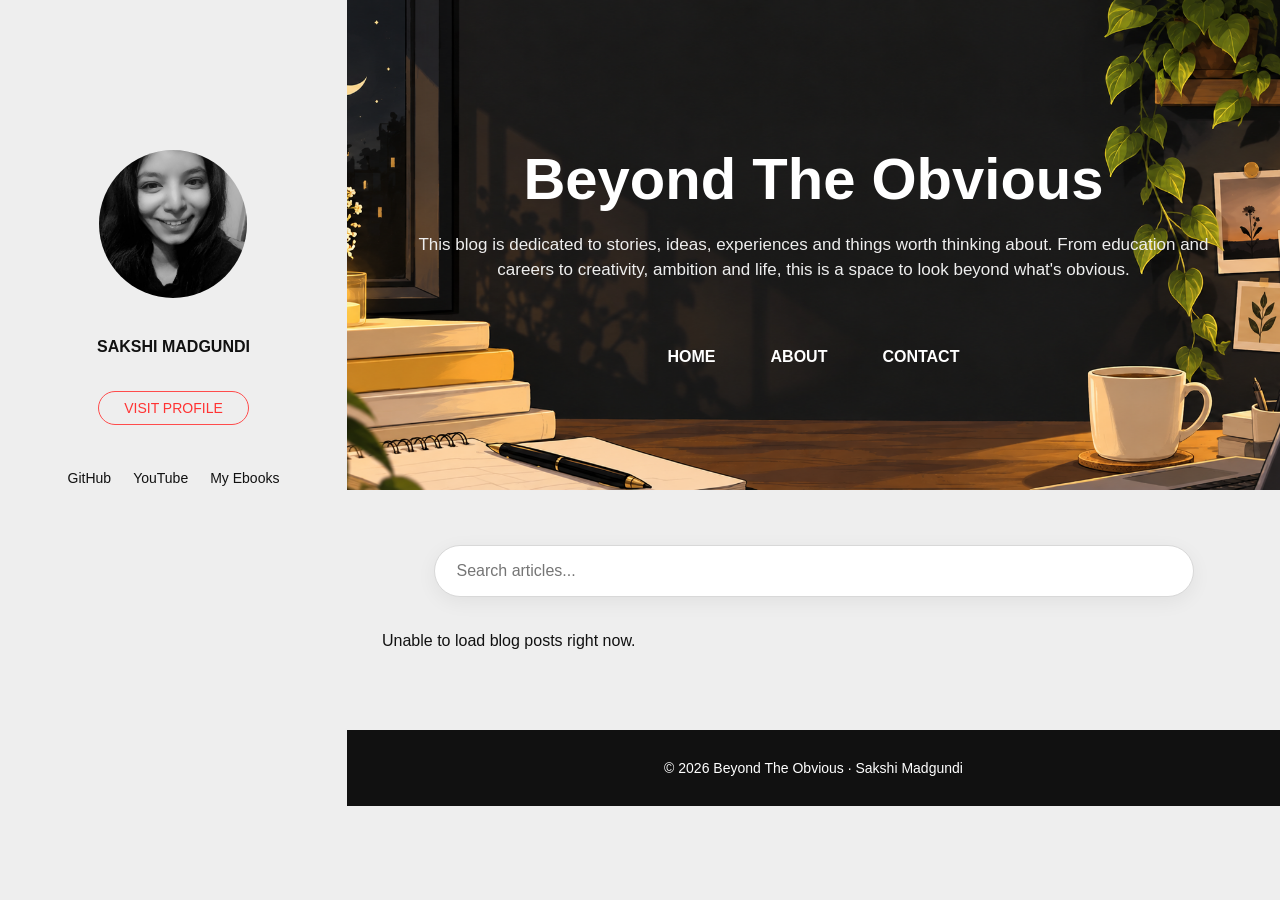
==== commit c6a8486d: "Update index.html" ====
--- a/index.html
+++ b/index.html
@@ -342,836 +342,9 @@
 
 
 <!-- =========================================
-     AUTOMATIC BLOG POST SYSTEM
+     EXISTING SIDEBAR + AUTOMATIC BLOG SYSTEM
 ========================================= -->
 
-<script>
-
-document.addEventListener("DOMContentLoaded", function () {
-
-
-    const postsContainer =
-        document.getElementById("posts-container");
-
-
-    const loadingMessage =
-        document.getElementById("posts-loading");
-
-
-    const noPostsMessage =
-        document.getElementById("no-posts-message");
-
-
-    const searchInput =
-        document.getElementById("blogSearch");
-
-
-
-    /*
-     * YOUR GITHUB REPOSITORY
-     */
-
-    const POSTS_API =
-        "https://api.github.com/repos/Sakshi0035/beyond-the-obvious/contents/posts?ref=main";
-
-
-
-    let allPosts = [];
-
-
-
-    /* =========================================
-       ESCAPE HTML
-    ========================================= */
-
-    function escapeHTML(value) {
-
-        const div =
-            document.createElement("div");
-
-        div.textContent =
-            value || "";
-
-        return div.innerHTML;
-
-    }
-
-
-
-    /* =========================================
-       IMAGE URL FIX
-       
-       Your posts can use:
-       
-       src="filename.jpg"
-       
-       because your image files are stored
-       in the ROOT of the repository.
-
-       This automatically converts that to:
-       
-       ../filename.jpg
-       
-       when the post is inside /posts/.
-    ========================================= */
-
-    function getImageURL(imageSource, postFile) {
-
-
-        if (!imageSource) {
-
-            return "";
-
-        }
-
-
-        imageSource =
-            imageSource.trim();
-
-
-
-        /* Absolute URL */
-
-        if (
-            imageSource.startsWith("http://") ||
-            imageSource.startsWith("https://") ||
-            imageSource.startsWith("data:")
-        ) {
-
-            return imageSource;
-
-        }
-
-
-
-        /*
-         * Root-level image filename.
-         *
-         * Example:
-         *
-         * filename.jpg
-         *
-         * becomes:
-         *
-         * ../filename.jpg
-         */
-
-        if (
-            !imageSource.startsWith("../") &&
-            !imageSource.startsWith("./") &&
-            !imageSource.startsWith("/")
-        ) {
-
-            return new URL(
-                "../" + imageSource,
-                new URL(
-                    postFile,
-                    window.location.href
-                )
-            ).href;
-
-        }
-
-
-
-        /*
-         * Normal relative paths.
-         */
-
-        try {
-
-            return new URL(
-                imageSource,
-                new URL(
-                    postFile,
-                    window.location.href
-                )
-            ).href;
-
-        } catch (error) {
-
-            console.error(
-                "Image URL error:",
-                imageSource,
-                error
-            );
-
-            return imageSource;
-
-        }
-
-    }
-
-
-
-    /* =========================================
-       READ ONE POST
-    ========================================= */
-
-    async function readPost(file) {
-
-
-        try {
-
-
-            const postPath =
-                "posts/" + file.name;
-
-
-            const response =
-                await fetch(postPath);
-
-
-
-            if (!response.ok) {
-
-                return null;
-
-            }
-
-
-
-            const html =
-                await response.text();
-
-
-
-            const parser =
-                new DOMParser();
-
-
-
-            const postDocument =
-                parser.parseFromString(
-                    html,
-                    "text/html"
-                );
-
-
-
-            /* =================================
-               TITLE
-            ================================= */
-
-            const titleElement =
-                postDocument.querySelector(
-                    ".post-header h1"
-                );
-
-
-
-            let title =
-                titleElement
-                    ? titleElement.textContent.trim()
-                    : "";
-
-
-
-            if (!title) {
-
-                title =
-                    postDocument.title ||
-                    file.name
-                        .replace(".html", "")
-                        .replace(/-/g, " ");
-
-            }
-
-
-
-            /* =================================
-               CATEGORY
-            ================================= */
-
-            const categoryElement =
-                postDocument.querySelector(
-                    ".post-category"
-                );
-
-
-            const category =
-                categoryElement
-                    ? categoryElement.textContent.trim()
-                    : "BEYOND THE OBVIOUS";
-
-
-
-            /* =================================
-               DATE
-            ================================= */
-
-            const dateElement =
-                postDocument.querySelector(
-                    ".post-meta"
-                );
-
-
-            const date =
-                dateElement
-                    ? dateElement.textContent.trim()
-                    : "";
-
-
-
-            /* =================================
-               FEATURED IMAGE
-            ================================= */
-
-            const imageElement =
-                postDocument.querySelector(
-                    ".post-featured-image"
-                );
-
-
-            let image = "";
-
-
-            if (imageElement) {
-
-
-                const imageSource =
-                    imageElement.getAttribute("src");
-
-
-                image =
-                    getImageURL(
-                        imageSource,
-                        postPath
-                    );
-
-            }
-
-
-
-            /* =================================
-               EXCERPT
-            ================================= */
-
-            const descriptionElement =
-                postDocument.querySelector(
-                    'meta[name="description"]'
-                );
-
-
-            let excerpt = "";
-
-
-
-            if (descriptionElement) {
-
-                excerpt =
-                    descriptionElement
-                        .getAttribute("content") ||
-                    "";
-
-            }
-
-
-
-            /*
-             * If there is no meta description,
-             * take the first article paragraph.
-             */
-
-            if (!excerpt) {
-
-
-                const contentElement =
-                    postDocument.querySelector(
-                        ".post-content"
-                    );
-
-
-                if (contentElement) {
-
-
-                    const firstParagraph =
-                        contentElement.querySelector(
-                            "p"
-                        );
-
-
-                    if (firstParagraph) {
-
-                        excerpt =
-                            firstParagraph
-                                .textContent
-                                .trim();
-
-                    }
-
-                }
-
-            }
-
-
-
-            return {
-
-                file: file.name,
-
-                url: postPath,
-
-                title: title,
-
-                category: category,
-
-                date: date,
-
-                image: image,
-
-                excerpt: excerpt
-
-            };
-
-
-        } catch (error) {
-
-
-            console.error(
-                "Could not load post:",
-                file.name,
-                error
-            );
-
-
-            return null;
-
-        }
-
-    }
-
-
-
-    /* =========================================
-       CREATE BLOG CARD
-    ========================================= */
-
-    function createPostCard(post) {
-
-
-        const article =
-            document.createElement("article");
-
-
-        article.className =
-            "blog-card";
-
-
-
-        article.dataset.search =
-            (
-                post.title +
-                " " +
-                post.category +
-                " " +
-                post.excerpt
-            ).toLowerCase();
-
-
-
-        article.innerHTML = `
-
-
-            ${
-                post.image
-                    ? `
-                        <a
-                            href="${post.url}"
-                            class="blog-card-image-link"
-                            style="
-                                display: block;
-                                width: 100%;
-                                overflow: hidden;
-                            "
-                        >
-
-                            <img
-                                src="${post.image}"
-                                alt="${escapeHTML(post.title)}"
-                                class="blog-card-image"
-                                style="
-                                    display: block;
-                                    width: 100%;
-                                    height: 360px;
-                                    object-fit: cover;
-                                    object-position: center;
-                                "
-                            >
-
-                        </a>
-                    `
-                    : ""
-            }
-
-
-
-            <div class="blog-card-content">
-
-
-                <p class="blog-category">
-
-                    ${escapeHTML(post.category)}
-
-                </p>
-
-
-
-                <h2>
-
-                    <a href="${post.url}">
-
-                        ${escapeHTML(post.title)}
-
-                    </a>
-
-                </h2>
-
-
-
-                ${
-                    post.excerpt
-                        ? `
-                            <p class="blog-excerpt">
-
-                                ${escapeHTML(post.excerpt)}
-
-                            </p>
-                        `
-                        : ""
-                }
-
-
-
-                <div class="blog-card-footer">
-
-
-                    ${
-                        post.date
-                            ? `
-                                <span class="blog-date">
-
-                                    ${escapeHTML(post.date)}
-
-                                </span>
-                            `
-                            : ""
-                    }
-
-
-
-                    <a
-                        href="${post.url}"
-                        class="read-more"
-                    >
-
-                        READ ARTICLE →
-
-                    </a>
-
-
-                </div>
-
-
-            </div>
-
-        `;
-
-
-
-        return article;
-
-    }
-
-
-
-    /* =========================================
-       DISPLAY POSTS
-    ========================================= */
-
-    function displayPosts(posts) {
-
-
-        postsContainer.innerHTML = "";
-
-
-
-        if (!posts.length) {
-
-
-            noPostsMessage.style.display =
-                "block";
-
-
-            return;
-
-        }
-
-
-
-        noPostsMessage.style.display =
-            "none";
-
-
-
-        posts.forEach(function (post) {
-
-
-            postsContainer.appendChild(
-                createPostCard(post)
-            );
-
-
-        });
-
-    }
-
-
-
-    /* =========================================
-       LOAD ALL POSTS FROM /posts/
-    ========================================= */
-
-    async function loadPosts() {
-
-
-        try {
-
-
-            const response =
-                await fetch(
-                    POSTS_API
-                );
-
-
-
-            if (!response.ok) {
-
-                throw new Error(
-                    "GitHub API error: " +
-                    response.status
-                );
-
-            }
-
-
-
-            const files =
-                await response.json();
-
-
-
-            /*
-             * Only HTML files inside /posts/
-             */
-
-            const postFiles =
-                files.filter(function (file) {
-
-                    return (
-                        file.type === "file" &&
-                        file.name
-                            .toLowerCase()
-                            .endsWith(".html")
-                    );
-
-                });
-
-
-
-            /*
-             * Read every post.
-             */
-
-            const loadedPosts =
-                await Promise.all(
-                    postFiles.map(
-                        readPost
-                    )
-                );
-
-
-
-            allPosts =
-                loadedPosts.filter(
-                    function (post) {
-
-                        return post !== null;
-
-                    }
-                );
-
-
-
-            /*
-             * Newest/current directory items first.
-             */
-
-            allPosts.reverse();
-
-
-
-            /*
-             * Remove loading message.
-             */
-
-            if (loadingMessage) {
-
-                loadingMessage.remove();
-
-            }
-
-
-
-            /*
-             * Display every published post.
-             */
-
-            displayPosts(
-                allPosts
-            );
-
-
-        } catch (error) {
-
-
-            console.error(
-                "BLOG POST LOADING ERROR:",
-                error
-            );
-
-
-
-            if (loadingMessage) {
-
-                loadingMessage.innerHTML = `
-
-                    <div
-                        style="
-                            text-align: center;
-                            padding: 40px 20px;
-                            color: #777;
-                        "
-                    >
-
-                        <h3>
-                            Articles could not be loaded.
-                        </h3>
-
-                        <p>
-                            Please refresh the page and try again.
-                        </p>
-
-                    </div>
-
-                `;
-
-            }
-
-        }
-
-    }
-
-
-
-    /* =========================================
-       SEARCH POSTS
-    ========================================= */
-
-    if (searchInput) {
-
-
-        searchInput.addEventListener(
-            "input",
-            function () {
-
-
-                const searchTerm =
-                    this.value
-                        .trim()
-                        .toLowerCase();
-
-
-
-                /*
-                 * Empty search =
-                 * show every post again.
-                 */
-
-                if (!searchTerm) {
-
-
-                    displayPosts(
-                        allPosts
-                    );
-
-
-                    return;
-
-                }
-
-
-
-                /*
-                 * Search title,
-                 * category and excerpt.
-                 */
-
-                const filteredPosts =
-                    allPosts.filter(
-                        function (post) {
-
-
-                            const searchableText =
-                                (
-                                    post.title +
-                                    " " +
-                                    post.category +
-                                    " " +
-                                    post.excerpt
-                                ).toLowerCase();
-
-
-
-                            return searchableText.includes(
-                                searchTerm
-                            );
-
-
-                        }
-                    );
-
-
-
-                displayPosts(
-                    filteredPosts
-                );
-
-
-            }
-        );
-
-    }
-
-
-
-    /* =========================================
-       START AUTOMATIC POST SYSTEM
-    ========================================= */
-
-    loadPosts();
-
-
-});
-
-</script>
-
-
-
-<!-- =========================================
-     EXISTING SIDEBAR JAVASCRIPT
-========================================= -->
-
 <script src="js/main.js"></script>
 
 
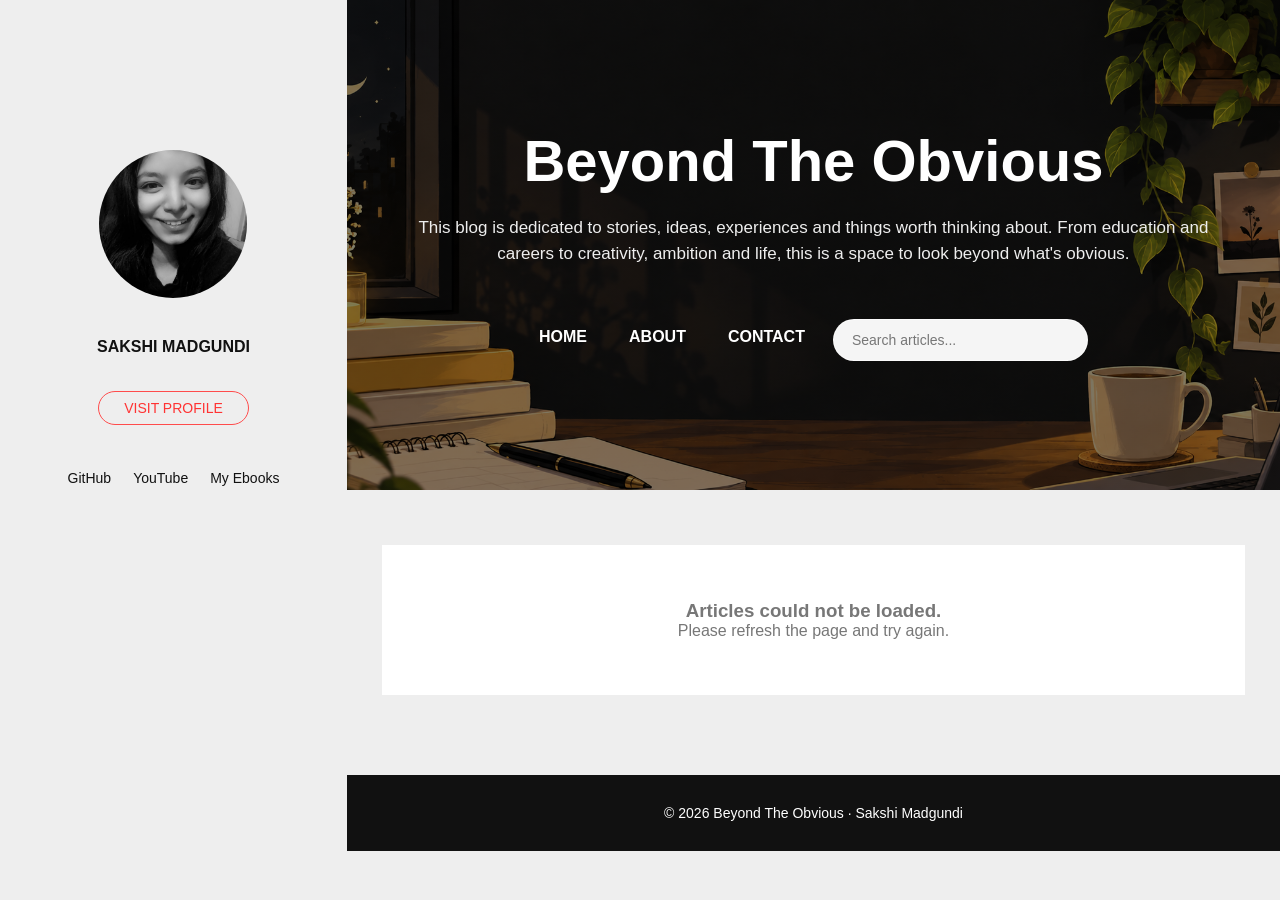
==== commit 6260d0dc: "Update index.html" ====
--- a/index.html
+++ b/index.html
@@ -2,13 +2,9 @@
 <html lang="en">
 
 <head>
-
     <meta charset="UTF-8">
 
-    <meta
-        name="viewport"
-        content="width=device-width, initial-scale=1.0"
-    >
+    <meta name="viewport" content="width=device-width, initial-scale=1.0">
 
     <title>Beyond The Obvious | Sakshi Madgundi</title>
 
@@ -17,72 +13,37 @@
         content="Beyond The Obvious — stories, ideas, personal experiences and things worth thinking about."
     >
 
-    <meta
-        name="author"
-        content="Sakshi Madgundi"
-    >
+    <meta name="author" content="Sakshi Madgundi">
 
-    <link
-        rel="stylesheet"
-        href="css/style.css"
-    >
-
+    <link rel="stylesheet" href="css/style.css">
 </head>
-
 
 <body>
 
-
-<!-- =========================================
-     MOBILE HEADER
-========================================= -->
-
 <header class="mobile-header">
-
-    <a
-        href="index.html"
-        class="mobile-logo"
-    >
-        Beyond The Obvious
-    </a>
-
+    <a href="index.html" class="mobile-logo">Beyond The Obvious</a>
 
     <button
         class="menu-toggle"
         id="menuToggle"
+        type="button"
         aria-label="Open menu"
+        aria-expanded="false"
     >
         ☰
     </button>
-
 </header>
 
-
-
-<!-- =========================================
-     SIDEBAR
-========================================= -->
-
-<aside
-    class="sidebar"
-    id="sidebar"
->
-
+<aside class="sidebar" id="sidebar">
 
     <div class="profile">
-
-
         <img
             src="image (1).png"
             alt="Sakshi Madgundi"
             class="profile-image"
         >
 
-
-        <h3>
-            SAKSHI MADGUNDI
-        </h3>
-
+        <h3>SAKSHI MADGUNDI</h3>
 
         <a
             href="https://github.com/Sakshi0035"
@@ -92,19 +53,9 @@
         >
             VISIT PROFILE
         </a>
-
-
     </div>
 
-
-
-    <!-- =====================================
-         SOCIAL / OTHER LINKS
-    ====================================== -->
-
     <div class="sidebar-social">
-
-
         <a
             href="https://github.com/Sakshi0035"
             target="_blank"
@@ -112,7 +63,6 @@
         >
             GitHub
         </a>
-
 
         <a
             href="https://www.youtube.com/@sakshimeandmyself"
@@ -122,7 +72,6 @@
             YouTube
         </a>
 
-
         <a
             href="https://echopaths.gumroad.com/"
             target="_blank"
@@ -130,224 +79,86 @@
         >
             My Ebooks
         </a>
-
-
     </div>
-
 
 </aside>
 
-
-
-<!-- =========================================
-     MAIN CONTENT
-========================================= -->
-
 <main class="main-content">
 
-
-
-    <!-- =====================================
-         HERO / BANNER
-    ====================================== -->
-
-    <section
-        class="hero"
-        style="
-            background-image: url('9418154f-5bd5-40df-ac7f-bb1df30525b4.png') !important;
-            background-position: center center !important;
-            background-size: cover !important;
-            background-repeat: no-repeat !important;
-        "
-    >
-
+    <section class="hero">
 
         <div class="hero-overlay">
 
-
-            <h1>
-                Beyond The Obvious
-            </h1>
-
+            <h1>Beyond The Obvious</h1>
 
             <p>
-                This blog is dedicated to stories, ideas,
-                experiences and things worth thinking about.
-                From education and careers to creativity,
-                ambition and life, this is a space to look
+                This blog is dedicated to stories, ideas, experiences and
+                things worth thinking about. From education and careers to
+                creativity, ambition and life, this is a space to look
                 beyond what's obvious.
             </p>
 
+            <div class="hero-nav-row">
 
+                <nav class="main-nav" aria-label="Main navigation">
+                    <a href="index.html">HOME</a>
+                    <a href="about.html">ABOUT</a>
+                    <a href="contact.html">CONTACT</a>
+                </nav>
 
-            <!-- =================================
-                 NAVIGATION
-            ================================== -->
+                <div class="hero-search">
+                    <label for="blogSearch" class="sr-only">
+                        Search articles
+                    </label>
 
-            <nav class="main-nav">
-
-
-                <a href="index.html">
-                    HOME
-                </a>
-
-
-                <a href="about.html">
-                    ABOUT
-                </a>
-
-
-                <a href="contact.html">
-                    CONTACT
-                </a>
-
-
-            </nav>
-
-
-        </div>
-
-
-    </section>
-
-
-
-
-    <!-- =========================================
-         BLOG POSTS + SEARCH
-    ========================================== -->
-
-    <section class="blog-area">
-
-
-        <div class="blog-container">
-
-
-
-            <!-- =================================
-                 SEARCH BAR
-            ================================== -->
-
-            <div
-                class="blog-search"
-                style="
-                    width: 100%;
-                    max-width: 760px;
-                    margin: 0 auto 35px;
-                    position: relative;
-                "
-            >
-
-                <input
-                    type="search"
-                    id="blogSearch"
-                    placeholder="Search articles..."
-                    autocomplete="off"
-                    aria-label="Search articles"
-                    style="
-                        width: 100%;
-                        height: 52px;
-                        box-sizing: border-box;
-                        padding: 0 22px;
-                        border: 1px solid #d8d8d8;
-                        border-radius: 50px;
-                        background: #ffffff;
-                        color: #111111;
-                        font-size: 16px;
-                        font-family: inherit;
-                        outline: none;
-                        box-shadow: 0 5px 20px rgba(0,0,0,0.06);
-                    "
-                >
-
-            </div>
-
-
-
-            <!-- =================================
-                 AUTOMATIC POSTS
-            ================================== -->
-
-            <div
-                id="posts-container"
-                class="posts-grid"
-                style="
-                    width: 100%;
-                "
-            >
-
-                <div
-                    id="posts-loading"
-                    style="
-                        width: 100%;
-                        text-align: center;
-                        padding: 50px 20px;
-                        font-size: 16px;
-                        color: #777;
-                    "
-                >
-                    Loading articles...
+                    <input
+                        type="search"
+                        id="blogSearch"
+                        placeholder="Search articles..."
+                        autocomplete="off"
+                        aria-label="Search articles"
+                    >
                 </div>
 
             </div>
 
+        </div>
 
+    </section>
 
-            <!-- =================================
-                 NO SEARCH RESULTS
-            ================================== -->
+    <section class="blog-area">
+
+        <div class="blog-container">
+
+            <div
+                id="posts-container"
+                class="posts-list"
+                aria-live="polite"
+            >
+                <div id="posts-loading" class="posts-loading">
+                    Loading articles...
+                </div>
+            </div>
 
             <div
                 id="no-posts-message"
-                style="
-                    display: none;
-                    width: 100%;
-                    text-align: center;
-                    padding: 50px 20px;
-                    color: #777;
-                    font-size: 16px;
-                "
+                class="no-posts-message"
+                hidden
             >
-
                 No articles found.
-
             </div>
-
 
         </div>
 
-
     </section>
 
-
-
-
-    <!-- =========================================
-         FOOTER
-    ========================================== -->
-
     <footer class="site-footer">
-
-
-        <p>
-            © 2026 Beyond The Obvious · Sakshi Madgundi
-        </p>
-
-
+        <p>© 2026 Beyond The Obvious · Sakshi Madgundi</p>
     </footer>
-
 
 </main>
 
-
-
-<!-- =========================================
-     EXISTING SIDEBAR + AUTOMATIC BLOG SYSTEM
-========================================= -->
-
 <script src="js/main.js"></script>
 
-
 </body>
-
 </html>
--- a/css/style.css
+++ b/css/style.css
@@ -18,14 +18,26 @@
     color: #111111;
 }
 
-
-/* =========================================
-   LINKS
-========================================= */
-
 a {
     color: inherit;
     text-decoration: none;
+}
+
+button,
+input {
+    font: inherit;
+}
+
+.sr-only {
+    position: absolute;
+    width: 1px;
+    height: 1px;
+    padding: 0;
+    margin: -1px;
+    overflow: hidden;
+    clip: rect(0, 0, 0, 0);
+    white-space: nowrap;
+    border: 0;
 }
 
 
@@ -37,105 +49,62 @@
     position: fixed;
     left: 0;
     top: 0;
-
     width: 347px;
     height: 100vh;
-
     background: #eeeeee;
-
     display: flex;
     flex-direction: column;
     align-items: center;
-
     padding-top: 150px;
-
     z-index: 1000;
 }
-
 
 .profile {
     text-align: center;
 }
-
-
-/* =========================================
-   PROFILE IMAGE
-========================================= */
 
 .profile-image {
     width: 148px;
     height: 148px;
-
     border-radius: 50%;
-
     object-fit: cover;
-
     display: block;
-
     margin: 0 auto 40px;
 }
-
-
-/* =========================================
-   PROFILE NAME
-========================================= */
 
 .profile h3 {
     font-size: 16px;
-
     font-weight: 700;
-
     margin-bottom: 35px;
 }
-
-
-/* =========================================
-   PROFILE BUTTON
-========================================= */
 
 .profile-button {
     display: inline-flex;
-
     justify-content: center;
     align-items: center;
-
     height: 34px;
-
     padding: 0 25px;
-
     border: 1px solid #ff4c4c;
-
     border-radius: 25px;
-
     color: #ff3333;
-
     font-size: 14px;
-
     transition: 0.25s ease;
 }
-
 
 .profile-button:hover {
     background: #ff3333;
-
     color: white;
 }
-
-
-/* =========================================
-   SIDEBAR SOCIAL
-========================================= */
 
 .sidebar-social {
     display: flex;
-
     gap: 22px;
-
     margin-top: 45px;
-
     font-size: 14px;
-}
-
+    flex-wrap: wrap;
+    justify-content: center;
+    max-width: 270px;
+}
 
 .sidebar-social a:hover {
     color: #ff3333;
@@ -143,617 +112,532 @@
 
 
 /* =========================================
-   MAIN CONTENT
+   MAIN
 ========================================= */
 
 .main-content {
     margin-left: 347px;
-
     min-height: 100vh;
 }
 
 
 /* =========================================
-   HERO / BANNER
+   HERO
 ========================================= */
 
 .hero {
     min-height: 490px;
-
     background-image:
         linear-gradient(
-            rgba(0, 0, 0, 0.48),
-            rgba(0, 0, 0, 0.48)
+            rgba(0, 0, 0, 0.50),
+            rgba(0, 0, 0, 0.50)
         ),
         url("../9418154f-5bd5-40df-ac7f-bb1df30525b4.png");
-
     background-size: cover;
-
     background-position: center center;
-
     background-repeat: no-repeat;
-
     color: white;
-
     display: flex;
-
     justify-content: center;
-
     align-items: center;
-
     text-align: center;
 }
 
-
-/* =========================================
-   HERO CONTENT
-========================================= */
+.hero-small {
+    min-height: 390px;
+}
 
 .hero-overlay {
-    width: min(900px, 90%);
-
-    padding-top: 30px;
-}
-
+    width: min(1100px, 92%);
+    padding: 35px 0;
+}
 
 .hero h1 {
     font-size: clamp(42px, 5vw, 58px);
-
     line-height: 1.1;
-
     margin-bottom: 22px;
-
     font-weight: 700;
 }
-
 
 .hero p {
     max-width: 850px;
-
     margin: 0 auto;
-
     font-size: 17px;
-
-    line-height: 1.45;
-
+    line-height: 1.55;
     color: #eeeeee;
 }
 
 
 /* =========================================
-   NAVIGATION
-========================================= */
+   HERO NAV + SEARCH
+========================================= */
+
+.hero-nav-row {
+    margin-top: 52px;
+    display: flex;
+    justify-content: center;
+    align-items: center;
+    gap: 28px;
+    flex-wrap: wrap;
+}
 
 .main-nav {
     display: flex;
-
     justify-content: center;
-
     align-items: center;
-
-    gap: 55px;
-
-    margin-top: 65px;
-}
-
+    gap: 42px;
+}
 
 .main-nav a {
     font-size: 16px;
-
     font-weight: 700;
-
     position: relative;
-
     padding-bottom: 7px;
 }
-
 
 .main-nav a::after {
     content: "";
-
     position: absolute;
-
     left: 0;
     bottom: 0;
-
     width: 0;
-
     height: 2px;
-
     background: white;
-
     transition: width 0.25s ease;
 }
 
-
 .main-nav a:hover::after {
     width: 100%;
 }
 
-
-/* =========================================
-   POSTS AREA
+.hero-search {
+    width: 255px;
+}
+
+.hero-search input {
+    width: 100%;
+    height: 42px;
+    padding: 0 18px;
+    border: 1px solid rgba(255,255,255,0.65);
+    border-radius: 24px;
+    outline: none;
+    background: rgba(255,255,255,0.96);
+    color: #111111;
+    font-size: 14px;
+}
+
+.hero-search input::placeholder {
+    color: #777777;
+}
+
+.hero-search input:focus {
+    border-color: white;
+    box-shadow: 0 0 0 3px rgba(255,255,255,0.15);
+}
+
+
+/* =========================================
+   BLOG AREA
 ========================================= */
 
 .blog-area {
     background: #eeeeee;
-
     padding: 55px 35px 80px;
 }
 
-
 .blog-container {
     width: 100%;
-
     max-width: 1050px;
-
     margin: 0 auto;
 }
 
-
-/* =========================================
-   BLOG CARD
-   GLOBAL — REUSABLE FOR EVERY POST
+.posts-list {
+    width: 100%;
+}
+
+.posts-loading,
+.no-posts-message {
+    width: 100%;
+    text-align: center;
+    padding: 55px 20px;
+    color: #777777;
+    font-size: 16px;
+}
+
+.posts-loading {
+    background: white;
+}
+
+
+/* =========================================
+   BLOGGER-STYLE POST CARD
 ========================================= */
 
 .blog-card {
     width: 100%;
-
     background: #ffffff;
-
-    margin-bottom: 35px;
-
+    margin-bottom: 24px;
+    padding: 38px 45px 34px;
+    box-shadow: 0 2px 10px rgba(0,0,0,0.04);
+}
+
+.blog-card-header {
+    position: relative;
+    padding-right: 55px;
+}
+
+.blog-card-title {
+    font-size: 31px;
+    line-height: 1.2;
+    font-weight: 700;
+    margin-bottom: 20px;
+}
+
+.blog-card-title a:hover {
+    color: #333333;
+}
+
+.blog-card-meta {
+    color: #111111;
+    font-size: 15px;
+    margin-bottom: 28px;
+}
+
+.blog-card-body {
+    display: flex;
+    align-items: flex-start;
+    gap: 32px;
+}
+
+.blog-card-image-link {
+    flex: 0 0 145px;
+    width: 145px;
+    height: 145px;
+    display: block;
     overflow: hidden;
-
-    box-shadow:
-        0 4px 18px rgba(0, 0, 0, 0.05);
-}
-
-
-/* =========================================
-   BLOG CARD IMAGE / BANNER
-========================================= */
-
-.blog-card-image-link {
-    display: block;
-
-    width: 100%;
-
-    overflow: hidden;
-}
-
+    background: #e9e9e9;
+}
 
 .blog-card-image {
     display: block;
-
-    width: 100%;
-
-    height: 430px;
-
+    width: 100%;
+    height: 100%;
     object-fit: cover;
-
     object-position: center center;
-
-    transition: transform 0.35s ease;
-}
-
+}
 
 .blog-card-image-link:hover .blog-card-image {
-    transform: scale(1.02);
-}
-
-
-/* =========================================
-   BLOG CARD CONTENT
-========================================= */
-
-.blog-card-content {
-    padding: 42px 50px 50px;
-}
-
-
-/* =========================================
-   BLOG CATEGORY
-========================================= */
-
-.blog-category {
-    font-size: 13px;
-
+    transform: scale(1.03);
+}
+
+.blog-card-text {
+    flex: 1;
+    min-width: 0;
+}
+
+.blog-card-category {
+    color: #777777;
+    font-size: 12px;
     font-weight: 700;
-
-    letter-spacing: 1.5px;
-
-    color: #777777;
-
-    margin-bottom: 16px;
-}
-
-
-/* =========================================
-   BLOG TITLE
-========================================= */
-
-.blog-card-content h2 {
+    letter-spacing: 1.2px;
+    margin-bottom: 12px;
+}
+
+.blog-card-excerpt {
+    color: #333333;
+    font-size: 16px;
+    line-height: 1.65;
+    margin: 0;
+    display: -webkit-box;
+    -webkit-line-clamp: 5;
+    -webkit-box-orient: vertical;
+    overflow: hidden;
+}
+
+.blog-card-footer {
+    margin-top: 32px;
+    padding-top: 18px;
+    border-top: 1px solid #eeeeee;
+    display: flex;
+    justify-content: space-between;
+    align-items: center;
+    gap: 20px;
+}
+
+.read-more {
+    color: #e60000;
+    font-size: 14px;
+    font-weight: 700;
+}
+
+.read-more:hover {
+    color: #111111;
+}
+
+.post-share-button {
+    position: absolute;
+    top: 0;
+    right: 0;
+    width: 38px;
+    height: 38px;
+    border: 0;
+    background: transparent;
+    color: #444444;
+    font-size: 25px;
+    line-height: 1;
+    cursor: pointer;
+}
+
+.post-share-button:hover {
+    color: #e60000;
+}
+
+.post-comment-link {
+    color: #e60000;
+    font-size: 14px;
+}
+
+
+/* =========================================
+   STATIC ABOUT / CONTACT CARDS
+========================================= */
+
+.static-page-card {
+    width: 100%;
+    background: white;
+    padding: 48px 55px;
+    display: flex;
+    align-items: flex-start;
+    gap: 42px;
+    box-shadow: 0 2px 10px rgba(0,0,0,0.04);
+}
+
+.static-page-profile {
+    flex: 0 0 130px;
+}
+
+.static-page-profile img {
+    width: 130px;
+    height: 130px;
+    border-radius: 50%;
+    object-fit: cover;
+    display: block;
+}
+
+.static-page-content {
+    flex: 1;
+    min-width: 0;
+}
+
+.static-page-content h2 {
     font-size: 32px;
-
-    line-height: 1.3;
-
-    margin-bottom: 20px;
-
+    line-height: 1.25;
+    margin-bottom: 22px;
+}
+
+.static-page-content p {
+    font-size: 17px;
+    line-height: 1.75;
+    margin-bottom: 22px;
+    color: #222222;
+}
+
+.contact-link-block {
+    margin: 0 0 25px;
+    display: flex;
+    flex-direction: column;
+    gap: 8px;
+}
+
+.contact-link-block strong {
+    font-size: 15px;
+}
+
+.contact-link-block a {
+    color: #e60000;
+    font-size: 16px;
     font-weight: 700;
 }
 
-
-.blog-card-content h2 a {
-    transition: color 0.25s ease;
-}
-
-
-.blog-card-content h2 a:hover {
-    color: #555555;
-}
-
-
-/* =========================================
-   BLOG EXCERPT
-========================================= */
-
-.blog-excerpt {
-    font-size: 17px;
-
-    line-height: 1.7;
-
-    color: #333333;
-
-    margin-bottom: 28px;
-}
-
-
-/* =========================================
-   BLOG CARD FOOTER
-========================================= */
-
-.blog-card-footer {
-    display: flex;
-
-    justify-content: space-between;
-
-    align-items: center;
-
-    gap: 20px;
-
-    padding-top: 5px;
-}
-
-
-/* =========================================
-   BLOG DATE
-========================================= */
-
-.blog-date {
-    font-size: 14px;
-
-    color: #777777;
-}
-
-
-/* =========================================
-   READ MORE
-========================================= */
-
-.read-more {
-    display: inline-block;
-
-    font-size: 14px;
-
-    font-weight: 700;
-
-    border-bottom: 2px solid #111111;
-
-    padding-bottom: 4px;
-
-    transition:
-        color 0.25s ease,
-        border-color 0.25s ease;
-}
-
-
-.read-more:hover {
-    color: #777777;
-
-    border-color: #777777;
+.contact-link-block a:hover {
+    color: #111111;
 }
 
 
 /* =========================================
    INDIVIDUAL BLOG POST PAGE
-   GLOBAL — EVERY POST USES THIS
 ========================================= */
 
 .post-page {
     background: #eeeeee;
-
     min-height: 100vh;
 }
-
 
 .post-header {
     background: #111111;
-
     color: white;
-
     padding: 55px 35px;
 }
 
-
 .post-header-inner {
     width: 100%;
-
     max-width: 1050px;
-
     margin: 0 auto;
 }
-
 
 .back-to-home {
     display: inline-block;
-
     font-size: 14px;
-
     font-weight: 700;
-
     margin-bottom: 35px;
-
     color: #eeeeee;
 }
-
 
 .back-to-home:hover {
     color: #bbbbbb;
 }
 
-
 .post-category {
     font-size: 13px;
-
     font-weight: 700;
-
     letter-spacing: 1.5px;
-
     color: #bbbbbb;
-
     margin-bottom: 18px;
 }
-
 
 .post-header h1 {
     font-size: clamp(38px, 5vw, 58px);
-
     line-height: 1.15;
-
     max-width: 950px;
-
     margin-bottom: 22px;
 }
-
 
 .post-meta {
     font-size: 14px;
-
     color: #bbbbbb;
 }
 
-
-/* =========================================
-   BLOG ARTICLE
-========================================= */
-
 .blog-post {
     width: 100%;
-
     max-width: 1050px;
-
     margin: 0 auto;
-
     background: white;
-
     padding-bottom: 70px;
-
-    box-shadow:
-        0 4px 18px rgba(0, 0, 0, 0.05);
-}
-
-
-/* =========================================
-   POST FEATURED IMAGE
-========================================= */
+    box-shadow: 0 4px 18px rgba(0,0,0,0.05);
+}
 
 .post-featured-image {
     display: block;
-
-    width: 100%;
-
+    width: 100%;
     height: auto;
-
     max-height: 650px;
-
     object-fit: cover;
-
     object-position: center center;
 }
-
-
-/* =========================================
-   POST CONTENT
-========================================= */
 
 .post-content {
     padding: 55px 70px 0;
-
     font-size: 18px;
-
     line-height: 1.8;
-
     color: #222222;
 }
-
-
-/* =========================================
-   POST CONTENT ELEMENTS
-========================================= */
 
 .post-content h2 {
     font-size: 32px;
-
     line-height: 1.3;
-
     margin-top: 50px;
-
     margin-bottom: 20px;
-
     color: #111111;
 }
-
 
 .post-content h3 {
     font-size: 25px;
-
     line-height: 1.35;
-
     margin-top: 40px;
-
     margin-bottom: 18px;
-
     color: #111111;
 }
-
 
 .post-content p {
     margin-bottom: 24px;
 }
 
-
 .post-content strong {
     font-weight: 700;
 }
 
-
 .post-content em {
     font-style: italic;
 }
-
 
 .post-content ul,
 .post-content ol {
     margin: 0 0 28px 28px;
 }
 
-
 .post-content li {
     margin-bottom: 10px;
 }
 
-
 .post-content blockquote {
     margin: 35px 0;
-
     padding: 20px 25px;
-
     border-left: 4px solid #111111;
-
     background: #f5f5f5;
-
     font-style: italic;
 }
-
-
-/* =========================================
-   SOURCE NOTE
-========================================= */
 
 .source-note {
     margin: 55px 70px 0;
-
     padding: 25px;
-
     background: #f5f5f5;
-
     border-left: 3px solid #111111;
-
     font-size: 14px;
-
     line-height: 1.7;
-
     color: #555555;
 }
-
-
-/* =========================================
-   RELATED POSTS
-========================================= */
 
 .related-posts {
     background: #eeeeee;
-
     padding: 65px 35px 80px;
 }
-
 
 .related-posts-inner {
     max-width: 1050px;
-
     margin: 0 auto;
 }
-
 
 .related-posts h2 {
     font-size: 28px;
-
     margin-bottom: 30px;
 }
-
 
 .related-posts-grid {
     display: grid;
-
-    grid-template-columns:
-        repeat(auto-fit, minmax(280px, 1fr));
-
+    grid-template-columns: repeat(auto-fit, minmax(280px, 1fr));
     gap: 25px;
 }
-
 
 .related-post-card {
     background: white;
-
     overflow: hidden;
-
-    box-shadow:
-        0 4px 18px rgba(0, 0, 0, 0.05);
-}
-
+    box-shadow: 0 4px 18px rgba(0,0,0,0.05);
+}
 
 .related-post-card img {
     width: 100%;
-
     height: 220px;
-
     object-fit: cover;
-
     display: block;
 }
-
 
 .related-post-card-content {
     padding: 25px;
 }
 
-
 .related-post-card-content h3 {
     font-size: 21px;
-
     line-height: 1.35;
-
     margin-bottom: 15px;
 }
 
@@ -764,13 +648,9 @@
 
 .site-footer {
     background: #111111;
-
     color: white;
-
     text-align: center;
-
     padding: 30px 20px;
-
     font-size: 14px;
 }
 
@@ -792,208 +672,171 @@
 
     .sidebar {
         transform: translateX(-100%);
-
         transition: transform 0.3s ease;
-
         width: 280px;
-
         padding-top: 100px;
     }
-
 
     .sidebar.open {
         transform: translateX(0);
     }
 
-
     .main-content {
         margin-left: 0;
     }
 
-
     .mobile-header {
         position: sticky;
-
         top: 0;
-
         height: 65px;
-
         background: #111111;
-
         color: white;
-
         display: flex;
-
         align-items: center;
-
         justify-content: space-between;
-
         padding: 0 20px;
-
         z-index: 2000;
     }
-
 
     .mobile-logo {
         font-size: 20px;
-
         font-weight: 700;
     }
-
 
     .menu-toggle {
         border: none;
-
         background: transparent;
-
         color: white;
-
         font-size: 28px;
-
         cursor: pointer;
     }
-
-
-    /* MOBILE HERO */
 
     .hero {
         min-height: 470px;
-
-        background-size: cover;
-
         background-position: center center;
-
-        background-repeat: no-repeat;
-    }
-
+    }
+
+    .hero-small {
+        min-height: 400px;
+    }
 
     .hero h1 {
         font-size: 42px;
     }
 
-
     .hero p {
         font-size: 15px;
     }
 
+    .hero-nav-row {
+        margin-top: 42px;
+        gap: 20px;
+    }
 
     .main-nav {
         gap: 28px;
-
-        margin-top: 45px;
-    }
-
+    }
 
     .main-nav a {
         font-size: 14px;
     }
 
-
-    /* MOBILE POSTS */
+    .hero-search {
+        width: min(340px, 100%);
+    }
 
     .blog-area {
         padding: 35px 15px 50px;
     }
 
-
     .blog-card {
-        margin-bottom: 25px;
-    }
-
-
-    .blog-card-image {
-        height: 280px;
-    }
-
-
-    .blog-card-content {
-        padding: 28px 20px 35px;
-    }
-
-
-    .blog-card-content h2 {
+        padding: 28px 25px 25px;
+        margin-bottom: 20px;
+    }
+
+    .blog-card-title {
         font-size: 25px;
     }
 
-
-    .blog-excerpt {
+    .blog-card-body {
+        gap: 20px;
+    }
+
+    .blog-card-image-link {
+        flex-basis: 125px;
+        width: 125px;
+        height: 125px;
+    }
+
+    .blog-card-excerpt {
+        font-size: 15px;
+    }
+
+    .static-page-card {
+        padding: 32px 25px;
+        gap: 25px;
+    }
+
+    .static-page-profile {
+        flex-basis: 90px;
+    }
+
+    .static-page-profile img {
+        width: 90px;
+        height: 90px;
+    }
+
+    .static-page-content h2 {
+        font-size: 27px;
+    }
+
+    .static-page-content p {
         font-size: 16px;
-
         line-height: 1.65;
     }
-
-
-    .blog-card-footer {
-        align-items: flex-start;
-
-        flex-direction: column;
-
-        gap: 15px;
-    }
-
-
-    .blog-date {
-        font-size: 13px;
-    }
-
-
-    /* MOBILE ARTICLE */
 
     .post-header {
         padding: 40px 20px;
     }
 
-
     .post-header h1 {
         font-size: 38px;
     }
 
-
     .blog-post {
         margin: 0;
     }
 
-
     .post-featured-image {
         max-height: 450px;
     }
 
-
     .post-content {
         padding: 40px 25px 0;
-
         font-size: 17px;
-
         line-height: 1.75;
     }
-
 
     .post-content h2 {
         font-size: 28px;
-
         margin-top: 40px;
     }
-
 
     .post-content h3 {
         font-size: 23px;
     }
 
-
     .source-note {
         margin: 40px 25px 0;
     }
 
-
     .related-posts {
         padding: 50px 15px 60px;
     }
 
-
     .related-posts-grid {
         grid-template-columns: 1fr;
     }
-
 }
 
 
@@ -1001,106 +844,131 @@
    SMALL MOBILE
 ========================================= */
 
-@media (max-width: 480px) {
+@media (max-width: 560px) {
 
     .hero {
-        min-height: 430px;
-
-        background-size: cover;
-
-        background-position: center center;
-    }
-
+        min-height: 445px;
+    }
+
+    .hero-small {
+        min-height: 380px;
+    }
 
     .hero h1 {
         font-size: 34px;
     }
 
-
     .hero p {
         font-size: 14px;
-
         line-height: 1.55;
     }
 
+    .hero-nav-row {
+        flex-direction: column;
+        margin-top: 35px;
+    }
 
     .main-nav {
         gap: 20px;
     }
 
-
     .main-nav a {
         font-size: 13px;
     }
 
+    .hero-search {
+        width: min(330px, 100%);
+    }
 
     .blog-area {
         padding-left: 10px;
-
         padding-right: 10px;
     }
 
-
-    .blog-card-image {
+    .blog-card {
+        padding: 24px 18px 22px;
+    }
+
+    .blog-card-header {
+        padding-right: 45px;
+    }
+
+    .blog-card-title {
+        font-size: 22px;
+    }
+
+    .blog-card-meta {
+        font-size: 13px;
+        margin-bottom: 20px;
+    }
+
+    .blog-card-body {
+        flex-direction: column;
+        gap: 18px;
+    }
+
+    .blog-card-image-link {
+        width: 100%;
         height: 220px;
-    }
-
-
-    .blog-card-content {
-        padding: 25px 18px 30px;
-    }
-
-
-    .blog-card-content h2 {
-        font-size: 23px;
-    }
-
-
-    .blog-excerpt {
+        flex-basis: auto;
+    }
+
+    .blog-card-excerpt {
         font-size: 15px;
-    }
-
-
-    .blog-category {
-        font-size: 11px;
-
-        letter-spacing: 1.2px;
-    }
-
-
-    /* SMALL MOBILE ARTICLE */
+        -webkit-line-clamp: 7;
+    }
+
+    .blog-card-footer {
+        margin-top: 24px;
+        align-items: flex-start;
+        flex-direction: column;
+    }
+
+    .static-page-card {
+        display: block;
+        padding: 28px 20px;
+    }
+
+    .static-page-profile {
+        margin-bottom: 25px;
+    }
+
+    .static-page-profile img {
+        width: 105px;
+        height: 105px;
+    }
+
+    .static-page-content h2 {
+        font-size: 24px;
+    }
+
+    .static-page-content p {
+        font-size: 15px;
+    }
 
     .post-header {
         padding: 35px 18px;
     }
 
-
     .post-header h1 {
         font-size: 32px;
     }
 
-
     .post-content {
         padding: 30px 18px 0;
-
         font-size: 16px;
     }
-
 
     .post-content h2 {
         font-size: 25px;
     }
 
-
     .post-content h3 {
         font-size: 21px;
     }
 
-
     .source-note {
         margin: 35px 18px 0;
-
         padding: 20px;
     }
-
-}
+}
